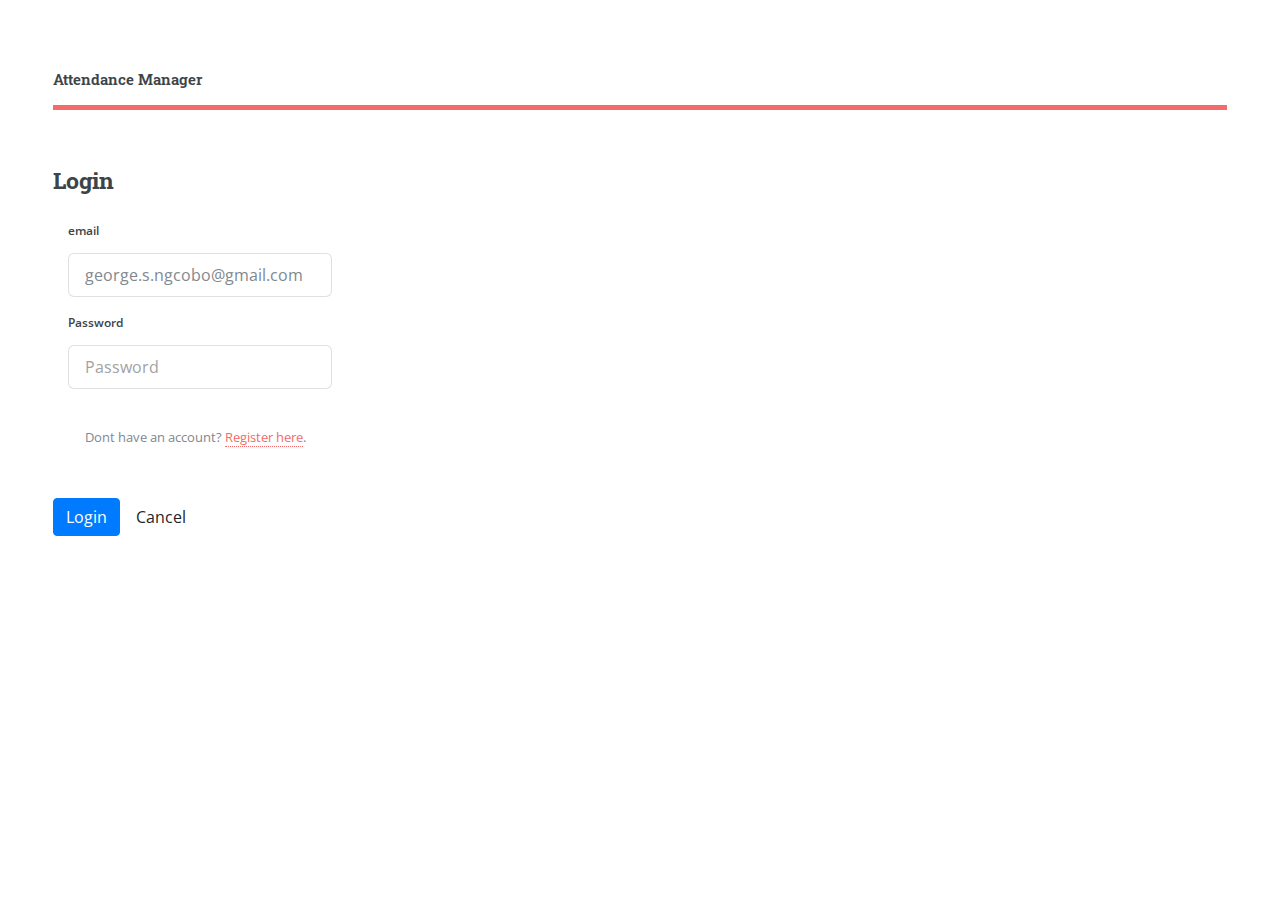
==== Client/AttendanceManger/index.html @ 6c7c9c34 "added client" ====
<html>
<head>
    <title>Attendance main page</title>
    <meta charset="utf-8" />
    <meta name="viewport" content="width=device-width, initial-scale=1, user-scalable=no" />
    <script src="assets/js/jquery.min.js"></script>
    <link rel="stylesheet" href="https://stackpath.bootstrapcdn.com/bootstrap/4.3.1/css/bootstrap.min.css" integrity="sha384-ggOyR0iXCbMQv3Xipma34MD+dH/1fQ784/j6cY/iJTQUOhcWr7x9JvoRxT2MZw1T" crossorigin="anonymous">
    <script src="https://stackpath.bootstrapcdn.com/bootstrap/4.3.1/js/bootstrap.min.js" integrity="sha384-JjSmVgyd0p3pXB1rRibZUAYoIIy6OrQ6VrjIEaFf/nJGzIxFDsf4x0xIM+B07jRM" crossorigin="anonymous"></script>
    <link rel="stylesheet" href="assets/css/main.css" />
    <script src="assets/js/skel.min.js"></script>
    <script src="assets/js/util.js"></script>
    <script src="assets/js/main.js"></script>
    <script src="assets/jquery-ui-1.12.1.custom/jquery-ui.js"></script>
    <link rel="stylesheet" type="text/css" href="assets/DataTables/datatables.min.css" />
    <script type="text/javascript" src="assets/DataTables/datatables.min.js"></script>
    <script src="js/security_common.js"></script>
    <script src="js/sb-admin-2.js"></script>
    <script src="js/menu/endpoints.js"></script>
    <script src="js/menu/menu.js"></script>
    <script src="js/index/init.js"></script>

     <script >
      function CloseTrip(){
      
        var r = confirm("Are You Sure You wish to End this Trip ? ");
            if (r == true) {

            } else {
                return false;
            }
      
      }
     </script>
   
   
    <!-- Loader CSS -->
    <style>
        .loader {
            position: fixed;
            left: 0px;
            top: 0px;
            width: 100%;
            height: 100%;
            z-index: 9999;
            background: url('images/loadingoriginal.gif') 50% 50% no-repeat rgb(249, 249, 249);
            opacity: .8;
        }
    </style>

</head>

<body>
    <div class="loader"></div>
    <!-- Wrapper -->
    <div id="wrapper">

        <!-- Main -->
        <div id="main">
            <div class="inner">
                <!-- Header -->
                <header id="header">
                    <a href="index.html" class="logo"><strong>Attendance Management Application</strong></a>
                    <ul class="icons">
                      
                    </ul>
                </header>
                <!-- Banner -->
                <section id="banner">
                    <div class="content">
                        <header>
                        </header>
                         <div class="table-responsive-sm">
                            <table id="RegisteredClasses" class="table table-striped">
                                <thead>
                                    <tr>
                                        <th scope="col">Class Name</th>
                                        <th scope="col">Grade</th>
                                        <th scope="col">Mark Register</th>
                                    </tr>
                                    </thead>
                                    <tbody>
                                </tbody>
                            </table>
                        </div>
                    </div>
                </section>
            </div>
        </div>
        <!-- Sidebar -->
        <div id="sidebar">
            <div class="inner">
                <!-- Search -->
                <section id="search" class="alt">
                    <form method="post" action="#">
                        <input type="text" name="query" id="query" placeholder="Search" />
                    </form>
                </section>
                <!-- Menu -->
                <nav id="menu">

                </nav>
                <!-- Footer -->
                <footer id="footer">
                    <p class="copyright">&copy;</p>
                </footer>
            </div>
        </div>
    </div>

      <div class="modal fade" role="dialog" id="AttendanceModal" style="display: none;">
        <div class="modal-dialog modal-lg" style="overflow-y: scroll; max-height:95%;  margin-top: 50px; margin-bottom:10px;">
            <div class="modal-content">
                <div class="modal-header">
                    <button type="button" class="btn btn-danger" data-dismiss="modal" aria-hidden="true">&times;</button>
                    <h3 >Mark Register</h3>
                </div>
                <div class="modal-body">
                    <form id="MarkRegistrationFrom" class="form-horizontal" enctype="multipart/form-data" name="MarkRegistrationFrom">
                        <div class="table-responsive-sm">
                            <table id="MarkRegisterFrom" class="table table-striped">
                                <thead>
                                    <tr>
                                        <th scope="col">Class Name</th>
                                        <th scope="col">Grade</th>
                                        <th scope="col">Student</th>
                                        <th scope="col">Id Number</th>
                                        <th scope="col">Teacher</th>
                                        <th scope="col">Attendance</th>
                                    </tr>
                                    </thead>
                                    <tbody>
                                </tbody>
                            </table>
                        </div>
                       <div class="modal-footer">
                    <button type="submit" id="UpdateProduct" class="btn btn-success">Save Register</button>
                    <button type="button"  id="cancel"  class="btn btn-info" data-dismiss="modal">Cancel</button>
                </div>
                </form>
                </div>
                
            </div>
        </div>
    </div>

</body>

</html>
<script src="js/index/deleteproduct.js"></script>
<script src="js/index/editproduct.js"></script>
<script src="js/index/markregister.js"></script>
---- Client/AttendanceManger/assets/css/main.css ----
@import url(font-awesome.min.css);
@import url("https://fonts.googleapis.com/css?family=Open+Sans:400,600,400italic,600italic|Roboto+Slab:400,700");

/*
	Editorial by HTML5 UP
	html5up.net | @ajlkn
	Free for personal and commercial use under the CCA 3.0 license (html5up.net/license)
*/

/* Reset */

	html, body, div, span, applet, object, iframe, h1, h2, h3, h4, h5, h6, p, blockquote, pre, a, abbr, acronym, address, big, cite, code, del, dfn, em, img, ins, kbd, q, s, samp, small, strike, strong, sub, sup, tt, var, b, u, i, center, dl, dt, dd, ol, ul, li, fieldset, form, label, legend, table, caption, tbody, tfoot, thead, tr, th, td, article, aside, canvas, details, embed, figure, figcaption, footer, header, hgroup, menu, nav, output, ruby, section, summary, time, mark, audio, video {
		margin: 0;
		padding: 0;
		border: 0;
		font-size: 100%;
		font: inherit;
		vertical-align: baseline;
	}

	article, aside, details, figcaption, figure, footer, header, hgroup, menu, nav, section {
		display: block;
	}

	body {
		line-height: 1;
	}

	ol, ul {
		list-style: none;
	}

	blockquote, q {
		quotes: none;
	}

	blockquote:before, blockquote:after, q:before, q:after {
		content: '';
		content: none;
	}

	table {
		border-collapse: collapse;
		border-spacing: 0;
	}

	body {
		-webkit-text-size-adjust: none;
	}

/* Box Model */

	*, *:before, *:after {
		-moz-box-sizing: border-box;
		-webkit-box-sizing: border-box;
		box-sizing: border-box;
	}

/* Grid */

	.row {
		border-bottom: solid 1px transparent;
		-moz-box-sizing: border-box;
		-webkit-box-sizing: border-box;
		box-sizing: border-box;
	}

	.row > * {
		float: left;
		-moz-box-sizing: border-box;
		-webkit-box-sizing: border-box;
		box-sizing: border-box;
	}

	.row:after, .row:before {
		content: '';
		display: block;
		clear: both;
		height: 0;
	}

	.row.uniform > * > :first-child {
		margin-top: 0;
	}

	.row.uniform > * > :last-child {
		margin-bottom: 0;
	}

	.row.\30 \25 > * {
		padding: 0 0 0 0em;
	}

	.row.\30 \25 {
		margin: 0 0 -1px 0em;
	}

	.row.uniform.\30 \25 > * {
		padding: 0em 0 0 0em;
	}

	.row.uniform.\30 \25 {
		margin: 0em 0 -1px 0em;
	}

	.row > * {
		padding: 0 0 0 1.5em;
	}

	.row {
		margin: 0 0 -1px -1.5em;
	}

	.row.uniform > * {
		padding: 1.5em 0 0 1.5em;
	}

	.row.uniform {
		margin: -1.5em 0 -1px -1.5em;
	}

	.row.\32 00\25 > * {
		padding: 0 0 0 3em;
	}

	.row.\32 00\25 {
		margin: 0 0 -1px -3em;
	}

	.row.uniform.\32 00\25 > * {
		padding: 3em 0 0 3em;
	}

	.row.uniform.\32 00\25 {
		margin: -3em 0 -1px -3em;
	}

	.row.\31 50\25 > * {
		padding: 0 0 0 2.25em;
	}

	.row.\31 50\25 {
		margin: 0 0 -1px -2.25em;
	}

	.row.uniform.\31 50\25 > * {
		padding: 2.25em 0 0 2.25em;
	}

	.row.uniform.\31 50\25 {
		margin: -2.25em 0 -1px -2.25em;
	}

	.row.\35 0\25 > * {
		padding: 0 0 0 0.75em;
	}

	.row.\35 0\25 {
		margin: 0 0 -1px -0.75em;
	}

	.row.uniform.\35 0\25 > * {
		padding: 0.75em 0 0 0.75em;
	}

	.row.uniform.\35 0\25 {
		margin: -0.75em 0 -1px -0.75em;
	}

	.row.\32 5\25 > * {
		padding: 0 0 0 0.375em;
	}

	.row.\32 5\25 {
		margin: 0 0 -1px -0.375em;
	}

	.row.uniform.\32 5\25 > * {
		padding: 0.375em 0 0 0.375em;
	}

	.row.uniform.\32 5\25 {
		margin: -0.375em 0 -1px -0.375em;
	}

	.\31 2u, .\31 2u\24 {
		width: 100%;
		clear: none;
		margin-left: 0;
	}

	.\31 1u, .\31 1u\24 {
		width: 91.6666666667%;
		clear: none;
		margin-left: 0;
	}

	.\31 0u, .\31 0u\24 {
		width: 83.3333333333%;
		clear: none;
		margin-left: 0;
	}

	.\39 u, .\39 u\24 {
		width: 75%;
		clear: none;
		margin-left: 0;
	}

	.\38 u, .\38 u\24 {
		width: 66.6666666667%;
		clear: none;
		margin-left: 0;
	}

	.\37 u, .\37 u\24 {
		width: 58.3333333333%;
		clear: none;
		margin-left: 0;
	}

	.\36 u, .\36 u\24 {
		width: 50%;
		clear: none;
		margin-left: 0;
	}

	.\35 u, .\35 u\24 {
		width: 41.6666666667%;
		clear: none;
		margin-left: 0;
	}

	.\34 u, .\34 u\24 {
		width: 33.3333333333%;
		clear: none;
		margin-left: 0;
	}

	.\33 u, .\33 u\24 {
		width: 25%;
		clear: none;
		margin-left: 0;
	}

	.\32 u, .\32 u\24 {
		width: 16.6666666667%;
		clear: none;
		margin-left: 0;
	}

	.\31 u, .\31 u\24 {
		width: 8.3333333333%;
		clear: none;
		margin-left: 0;
	}

	.\31 2u\24 + *,
	.\31 1u\24 + *,
	.\31 0u\24 + *,
	.\39 u\24 + *,
	.\38 u\24 + *,
	.\37 u\24 + *,
	.\36 u\24 + *,
	.\35 u\24 + *,
	.\34 u\24 + *,
	.\33 u\24 + *,
	.\32 u\24 + *,
	.\31 u\24 + * {
		clear: left;
	}

	.\-11u {
		margin-left: 91.66667%;
	}

	.\-10u {
		margin-left: 83.33333%;
	}

	.\-9u {
		margin-left: 75%;
	}

	.\-8u {
		margin-left: 66.66667%;
	}

	.\-7u {
		margin-left: 58.33333%;
	}

	.\-6u {
		margin-left: 50%;
	}

	.\-5u {
		margin-left: 41.66667%;
	}

	.\-4u {
		margin-left: 33.33333%;
	}

	.\-3u {
		margin-left: 25%;
	}

	.\-2u {
		margin-left: 16.66667%;
	}

	.\-1u {
		margin-left: 8.33333%;
	}

	@media screen and (max-width: 1680px) {

		.row > * {
			padding: 0 0 0 1.5em;
		}

		.row {
			margin: 0 0 -1px -1.5em;
		}

		.row.uniform > * {
			padding: 1.5em 0 0 1.5em;
		}

		.row.uniform {
			margin: -1.5em 0 -1px -1.5em;
		}

		.row.\32 00\25 > * {
			padding: 0 0 0 3em;
		}

		.row.\32 00\25 {
			margin: 0 0 -1px -3em;
		}

		.row.uniform.\32 00\25 > * {
			padding: 3em 0 0 3em;
		}

		.row.uniform.\32 00\25 {
			margin: -3em 0 -1px -3em;
		}

		.row.\31 50\25 > * {
			padding: 0 0 0 2.25em;
		}

		.row.\31 50\25 {
			margin: 0 0 -1px -2.25em;
		}

		.row.uniform.\31 50\25 > * {
			padding: 2.25em 0 0 2.25em;
		}

		.row.uniform.\31 50\25 {
			margin: -2.25em 0 -1px -2.25em;
		}

		.row.\35 0\25 > * {
			padding: 0 0 0 0.75em;
		}

		.row.\35 0\25 {
			margin: 0 0 -1px -0.75em;
		}

		.row.uniform.\35 0\25 > * {
			padding: 0.75em 0 0 0.75em;
		}

		.row.uniform.\35 0\25 {
			margin: -0.75em 0 -1px -0.75em;
		}

		.row.\32 5\25 > * {
			padding: 0 0 0 0.375em;
		}

		.row.\32 5\25 {
			margin: 0 0 -1px -0.375em;
		}

		.row.uniform.\32 5\25 > * {
			padding: 0.375em 0 0 0.375em;
		}

		.row.uniform.\32 5\25 {
			margin: -0.375em 0 -1px -0.375em;
		}

		.\31 2u\28xlarge\29, .\31 2u\24\28xlarge\29 {
			width: 100%;
			clear: none;
			margin-left: 0;
		}

		.\31 1u\28xlarge\29, .\31 1u\24\28xlarge\29 {
			width: 91.6666666667%;
			clear: none;
			margin-left: 0;
		}

		.\31 0u\28xlarge\29, .\31 0u\24\28xlarge\29 {
			width: 83.3333333333%;
			clear: none;
			margin-left: 0;
		}

		.\39 u\28xlarge\29, .\39 u\24\28xlarge\29 {
			width: 75%;
			clear: none;
			margin-left: 0;
		}

		.\38 u\28xlarge\29, .\38 u\24\28xlarge\29 {
			width: 66.6666666667%;
			clear: none;
			margin-left: 0;
		}

		.\37 u\28xlarge\29, .\37 u\24\28xlarge\29 {
			width: 58.3333333333%;
			clear: none;
			margin-left: 0;
		}

		.\36 u\28xlarge\29, .\36 u\24\28xlarge\29 {
			width: 50%;
			clear: none;
			margin-left: 0;
		}

		.\35 u\28xlarge\29, .\35 u\24\28xlarge\29 {
			width: 41.6666666667%;
			clear: none;
			margin-left: 0;
		}

		.\34 u\28xlarge\29, .\34 u\24\28xlarge\29 {
			width: 33.3333333333%;
			clear: none;
			margin-left: 0;
		}

		.\33 u\28xlarge\29, .\33 u\24\28xlarge\29 {
			width: 25%;
			clear: none;
			margin-left: 0;
		}

		.\32 u\28xlarge\29, .\32 u\24\28xlarge\29 {
			width: 16.6666666667%;
			clear: none;
			margin-left: 0;
		}

		.\31 u\28xlarge\29, .\31 u\24\28xlarge\29 {
			width: 8.3333333333%;
			clear: none;
			margin-left: 0;
		}

		.\31 2u\24\28xlarge\29 + *,
		.\31 1u\24\28xlarge\29 + *,
		.\31 0u\24\28xlarge\29 + *,
		.\39 u\24\28xlarge\29 + *,
		.\38 u\24\28xlarge\29 + *,
		.\37 u\24\28xlarge\29 + *,
		.\36 u\24\28xlarge\29 + *,
		.\35 u\24\28xlarge\29 + *,
		.\34 u\24\28xlarge\29 + *,
		.\33 u\24\28xlarge\29 + *,
		.\32 u\24\28xlarge\29 + *,
		.\31 u\24\28xlarge\29 + * {
			clear: left;
		}

		.\-11u\28xlarge\29 {
			margin-left: 91.66667%;
		}

		.\-10u\28xlarge\29 {
			margin-left: 83.33333%;
		}

		.\-9u\28xlarge\29 {
			margin-left: 75%;
		}

		.\-8u\28xlarge\29 {
			margin-left: 66.66667%;
		}

		.\-7u\28xlarge\29 {
			margin-left: 58.33333%;
		}

		.\-6u\28xlarge\29 {
			margin-left: 50%;
		}

		.\-5u\28xlarge\29 {
			margin-left: 41.66667%;
		}

		.\-4u\28xlarge\29 {
			margin-left: 33.33333%;
		}

		.\-3u\28xlarge\29 {
			margin-left: 25%;
		}

		.\-2u\28xlarge\29 {
			margin-left: 16.66667%;
		}

		.\-1u\28xlarge\29 {
			margin-left: 8.33333%;
		}

	}

	@media screen and (max-width: 1280px) {

		.row > * {
			padding: 0 0 0 1.5em;
		}

		.row {
			margin: 0 0 -1px -1.5em;
		}

		.row.uniform > * {
			padding: 1.5em 0 0 1.5em;
		}

		.row.uniform {
			margin: -1.5em 0 -1px -1.5em;
		}

		.row.\32 00\25 > * {
			padding: 0 0 0 3em;
		}

		.row.\32 00\25 {
			margin: 0 0 -1px -3em;
		}

		.row.uniform.\32 00\25 > * {
			padding: 3em 0 0 3em;
		}

		.row.uniform.\32 00\25 {
			margin: -3em 0 -1px -3em;
		}

		.row.\31 50\25 > * {
			padding: 0 0 0 2.25em;
		}

		.row.\31 50\25 {
			margin: 0 0 -1px -2.25em;
		}

		.row.uniform.\31 50\25 > * {
			padding: 2.25em 0 0 2.25em;
		}

		.row.uniform.\31 50\25 {
			margin: -2.25em 0 -1px -2.25em;
		}

		.row.\35 0\25 > * {
			padding: 0 0 0 0.75em;
		}

		.row.\35 0\25 {
			margin: 0 0 -1px -0.75em;
		}

		.row.uniform.\35 0\25 > * {
			padding: 0.75em 0 0 0.75em;
		}

		.row.uniform.\35 0\25 {
			margin: -0.75em 0 -1px -0.75em;
		}

		.row.\32 5\25 > * {
			padding: 0 0 0 0.375em;
		}

		.row.\32 5\25 {
			margin: 0 0 -1px -0.375em;
		}

		.row.uniform.\32 5\25 > * {
			padding: 0.375em 0 0 0.375em;
		}

		.row.uniform.\32 5\25 {
			margin: -0.375em 0 -1px -0.375em;
		}

		.\31 2u\28large\29, .\31 2u\24\28large\29 {
			width: 100%;
			clear: none;
			margin-left: 0;
		}

		.\31 1u\28large\29, .\31 1u\24\28large\29 {
			width: 91.6666666667%;
			clear: none;
			margin-left: 0;
		}

		.\31 0u\28large\29, .\31 0u\24\28large\29 {
			width: 83.3333333333%;
			clear: none;
			margin-left: 0;
		}

		.\39 u\28large\29, .\39 u\24\28large\29 {
			width: 75%;
			clear: none;
			margin-left: 0;
		}

		.\38 u\28large\29, .\38 u\24\28large\29 {
			width: 66.6666666667%;
			clear: none;
			margin-left: 0;
		}

		.\37 u\28large\29, .\37 u\24\28large\29 {
			width: 58.3333333333%;
			clear: none;
			margin-left: 0;
		}

		.\36 u\28large\29, .\36 u\24\28large\29 {
			width: 50%;
			clear: none;
			margin-left: 0;
		}

		.\35 u\28large\29, .\35 u\24\28large\29 {
			width: 41.6666666667%;
			clear: none;
			margin-left: 0;
		}

		.\34 u\28large\29, .\34 u\24\28large\29 {
			width: 33.3333333333%;
			clear: none;
			margin-left: 0;
		}

		.\33 u\28large\29, .\33 u\24\28large\29 {
			width: 25%;
			clear: none;
			margin-left: 0;
		}

		.\32 u\28large\29, .\32 u\24\28large\29 {
			width: 16.6666666667%;
			clear: none;
			margin-left: 0;
		}

		.\31 u\28large\29, .\31 u\24\28large\29 {
			width: 8.3333333333%;
			clear: none;
			margin-left: 0;
		}

		.\31 2u\24\28large\29 + *,
		.\31 1u\24\28large\29 + *,
		.\31 0u\24\28large\29 + *,
		.\39 u\24\28large\29 + *,
		.\38 u\24\28large\29 + *,
		.\37 u\24\28large\29 + *,
		.\36 u\24\28large\29 + *,
		.\35 u\24\28large\29 + *,
		.\34 u\24\28large\29 + *,
		.\33 u\24\28large\29 + *,
		.\32 u\24\28large\29 + *,
		.\31 u\24\28large\29 + * {
			clear: left;
		}

		.\-11u\28large\29 {
			margin-left: 91.66667%;
		}

		.\-10u\28large\29 {
			margin-left: 83.33333%;
		}

		.\-9u\28large\29 {
			margin-left: 75%;
		}

		.\-8u\28large\29 {
			margin-left: 66.66667%;
		}

		.\-7u\28large\29 {
			margin-left: 58.33333%;
		}

		.\-6u\28large\29 {
			margin-left: 50%;
		}

		.\-5u\28large\29 {
			margin-left: 41.66667%;
		}

		.\-4u\28large\29 {
			margin-left: 33.33333%;
		}

		.\-3u\28large\29 {
			margin-left: 25%;
		}

		.\-2u\28large\29 {
			margin-left: 16.66667%;
		}

		.\-1u\28large\29 {
			margin-left: 8.33333%;
		}

	}

	@media screen and (max-width: 980px) {

		.row > * {
			padding: 0 0 0 1.5em;
		}

		.row {
			margin: 0 0 -1px -1.5em;
		}

		.row.uniform > * {
			padding: 1.5em 0 0 1.5em;
		}

		.row.uniform {
			margin: -1.5em 0 -1px -1.5em;
		}

		.row.\32 00\25 > * {
			padding: 0 0 0 3em;
		}

		.row.\32 00\25 {
			margin: 0 0 -1px -3em;
		}

		.row.uniform.\32 00\25 > * {
			padding: 3em 0 0 3em;
		}

		.row.uniform.\32 00\25 {
			margin: -3em 0 -1px -3em;
		}

		.row.\31 50\25 > * {
			padding: 0 0 0 2.25em;
		}

		.row.\31 50\25 {
			margin: 0 0 -1px -2.25em;
		}

		.row.uniform.\31 50\25 > * {
			padding: 2.25em 0 0 2.25em;
		}

		.row.uniform.\31 50\25 {
			margin: -2.25em 0 -1px -2.25em;
		}

		.row.\35 0\25 > * {
			padding: 0 0 0 0.75em;
		}

		.row.\35 0\25 {
			margin: 0 0 -1px -0.75em;
		}

		.row.uniform.\35 0\25 > * {
			padding: 0.75em 0 0 0.75em;
		}

		.row.uniform.\35 0\25 {
			margin: -0.75em 0 -1px -0.75em;
		}

		.row.\32 5\25 > * {
			padding: 0 0 0 0.375em;
		}

		.row.\32 5\25 {
			margin: 0 0 -1px -0.375em;
		}

		.row.uniform.\32 5\25 > * {
			padding: 0.375em 0 0 0.375em;
		}

		.row.uniform.\32 5\25 {
			margin: -0.375em 0 -1px -0.375em;
		}

		.\31 2u\28medium\29, .\31 2u\24\28medium\29 {
			width: 100%;
			clear: none;
			margin-left: 0;
		}

		.\31 1u\28medium\29, .\31 1u\24\28medium\29 {
			width: 91.6666666667%;
			clear: none;
			margin-left: 0;
		}

		.\31 0u\28medium\29, .\31 0u\24\28medium\29 {
			width: 83.3333333333%;
			clear: none;
			margin-left: 0;
		}

		.\39 u\28medium\29, .\39 u\24\28medium\29 {
			width: 75%;
			clear: none;
			margin-left: 0;
		}

		.\38 u\28medium\29, .\38 u\24\28medium\29 {
			width: 66.6666666667%;
			clear: none;
			margin-left: 0;
		}

		.\37 u\28medium\29, .\37 u\24\28medium\29 {
			width: 58.3333333333%;
			clear: none;
			margin-left: 0;
		}

		.\36 u\28medium\29, .\36 u\24\28medium\29 {
			width: 50%;
			clear: none;
			margin-left: 0;
		}

		.\35 u\28medium\29, .\35 u\24\28medium\29 {
			width: 41.6666666667%;
			clear: none;
			margin-left: 0;
		}

		.\34 u\28medium\29, .\34 u\24\28medium\29 {
			width: 33.3333333333%;
			clear: none;
			margin-left: 0;
		}

		.\33 u\28medium\29, .\33 u\24\28medium\29 {
			width: 25%;
			clear: none;
			margin-left: 0;
		}

		.\32 u\28medium\29, .\32 u\24\28medium\29 {
			width: 16.6666666667%;
			clear: none;
			margin-left: 0;
		}

		.\31 u\28medium\29, .\31 u\24\28medium\29 {
			width: 8.3333333333%;
			clear: none;
			margin-left: 0;
		}

		.\31 2u\24\28medium\29 + *,
		.\31 1u\24\28medium\29 + *,
		.\31 0u\24\28medium\29 + *,
		.\39 u\24\28medium\29 + *,
		.\38 u\24\28medium\29 + *,
		.\37 u\24\28medium\29 + *,
		.\36 u\24\28medium\29 + *,
		.\35 u\24\28medium\29 + *,
		.\34 u\24\28medium\29 + *,
		.\33 u\24\28medium\29 + *,
		.\32 u\24\28medium\29 + *,
		.\31 u\24\28medium\29 + * {
			clear: left;
		}

		.\-11u\28medium\29 {
			margin-left: 91.66667%;
		}

		.\-10u\28medium\29 {
			margin-left: 83.33333%;
		}

		.\-9u\28medium\29 {
			margin-left: 75%;
		}

		.\-8u\28medium\29 {
			margin-left: 66.66667%;
		}

		.\-7u\28medium\29 {
			margin-left: 58.33333%;
		}

		.\-6u\28medium\29 {
			margin-left: 50%;
		}

		.\-5u\28medium\29 {
			margin-left: 41.66667%;
		}

		.\-4u\28medium\29 {
			margin-left: 33.33333%;
		}

		.\-3u\28medium\29 {
			margin-left: 25%;
		}

		.\-2u\28medium\29 {
			margin-left: 16.66667%;
		}

		.\-1u\28medium\29 {
			margin-left: 8.33333%;
		}

	}

	@media screen and (max-width: 736px) {

		.row > * {
			padding: 0 0 0 1.5em;
		}

		.row {
			margin: 0 0 -1px -1.5em;
		}

		.row.uniform > * {
			padding: 1.5em 0 0 1.5em;
		}

		.row.uniform {
			margin: -1.5em 0 -1px -1.5em;
		}

		.row.\32 00\25 > * {
			padding: 0 0 0 3em;
		}

		.row.\32 00\25 {
			margin: 0 0 -1px -3em;
		}

		.row.uniform.\32 00\25 > * {
			padding: 3em 0 0 3em;
		}

		.row.uniform.\32 00\25 {
			margin: -3em 0 -1px -3em;
		}

		.row.\31 50\25 > * {
			padding: 0 0 0 2.25em;
		}

		.row.\31 50\25 {
			margin: 0 0 -1px -2.25em;
		}

		.row.uniform.\31 50\25 > * {
			padding: 2.25em 0 0 2.25em;
		}

		.row.uniform.\31 50\25 {
			margin: -2.25em 0 -1px -2.25em;
		}

		.row.\35 0\25 > * {
			padding: 0 0 0 0.75em;
		}

		.row.\35 0\25 {
			margin: 0 0 -1px -0.75em;
		}

		.row.uniform.\35 0\25 > * {
			padding: 0.75em 0 0 0.75em;
		}

		.row.uniform.\35 0\25 {
			margin: -0.75em 0 -1px -0.75em;
		}

		.row.\32 5\25 > * {
			padding: 0 0 0 0.375em;
		}

		.row.\32 5\25 {
			margin: 0 0 -1px -0.375em;
		}

		.row.uniform.\32 5\25 > * {
			padding: 0.375em 0 0 0.375em;
		}

		.row.uniform.\32 5\25 {
			margin: -0.375em 0 -1px -0.375em;
		}

		.\31 2u\28small\29, .\31 2u\24\28small\29 {
			width: 100%;
			clear: none;
			margin-left: 0;
		}

		.\31 1u\28small\29, .\31 1u\24\28small\29 {
			width: 91.6666666667%;
			clear: none;
			margin-left: 0;
		}

		.\31 0u\28small\29, .\31 0u\24\28small\29 {
			width: 83.3333333333%;
			clear: none;
			margin-left: 0;
		}

		.\39 u\28small\29, .\39 u\24\28small\29 {
			width: 75%;
			clear: none;
			margin-left: 0;
		}

		.\38 u\28small\29, .\38 u\24\28small\29 {
			width: 66.6666666667%;
			clear: none;
			margin-left: 0;
		}

		.\37 u\28small\29, .\37 u\24\28small\29 {
			width: 58.3333333333%;
			clear: none;
			margin-left: 0;
		}

		.\36 u\28small\29, .\36 u\24\28small\29 {
			width: 50%;
			clear: none;
			margin-left: 0;
		}

		.\35 u\28small\29, .\35 u\24\28small\29 {
			width: 41.6666666667%;
			clear: none;
			margin-left: 0;
		}

		.\34 u\28small\29, .\34 u\24\28small\29 {
			width: 33.3333333333%;
			clear: none;
			margin-left: 0;
		}

		.\33 u\28small\29, .\33 u\24\28small\29 {
			width: 25%;
			clear: none;
			margin-left: 0;
		}

		.\32 u\28small\29, .\32 u\24\28small\29 {
			width: 16.6666666667%;
			clear: none;
			margin-left: 0;
		}

		.\31 u\28small\29, .\31 u\24\28small\29 {
			width: 8.3333333333%;
			clear: none;
			margin-left: 0;
		}

		.\31 2u\24\28small\29 + *,
		.\31 1u\24\28small\29 + *,
		.\31 0u\24\28small\29 + *,
		.\39 u\24\28small\29 + *,
		.\38 u\24\28small\29 + *,
		.\37 u\24\28small\29 + *,
		.\36 u\24\28small\29 + *,
		.\35 u\24\28small\29 + *,
		.\34 u\24\28small\29 + *,
		.\33 u\24\28small\29 + *,
		.\32 u\24\28small\29 + *,
		.\31 u\24\28small\29 + * {
			clear: left;
		}

		.\-11u\28small\29 {
			margin-left: 91.66667%;
		}

		.\-10u\28small\29 {
			margin-left: 83.33333%;
		}

		.\-9u\28small\29 {
			margin-left: 75%;
		}

		.\-8u\28small\29 {
			margin-left: 66.66667%;
		}

		.\-7u\28small\29 {
			margin-left: 58.33333%;
		}

		.\-6u\28small\29 {
			margin-left: 50%;
		}

		.\-5u\28small\29 {
			margin-left: 41.66667%;
		}

		.\-4u\28small\29 {
			margin-left: 33.33333%;
		}

		.\-3u\28small\29 {
			margin-left: 25%;
		}

		.\-2u\28small\29 {
			margin-left: 16.66667%;
		}

		.\-1u\28small\29 {
			margin-left: 8.33333%;
		}

	}

	@media screen and (max-width: 480px) {

		.row > * {
			padding: 0 0 0 1.5em;
		}

		.row {
			margin: 0 0 -1px -1.5em;
		}

		.row.uniform > * {
			padding: 1.5em 0 0 1.5em;
		}

		.row.uniform {
			margin: -1.5em 0 -1px -1.5em;
		}

		.row.\32 00\25 > * {
			padding: 0 0 0 3em;
		}

		.row.\32 00\25 {
			margin: 0 0 -1px -3em;
		}

		.row.uniform.\32 00\25 > * {
			padding: 3em 0 0 3em;
		}

		.row.uniform.\32 00\25 {
			margin: -3em 0 -1px -3em;
		}

		.row.\31 50\25 > * {
			padding: 0 0 0 2.25em;
		}

		.row.\31 50\25 {
			margin: 0 0 -1px -2.25em;
		}

		.row.uniform.\31 50\25 > * {
			padding: 2.25em 0 0 2.25em;
		}

		.row.uniform.\31 50\25 {
			margin: -2.25em 0 -1px -2.25em;
		}

		.row.\35 0\25 > * {
			padding: 0 0 0 0.75em;
		}

		.row.\35 0\25 {
			margin: 0 0 -1px -0.75em;
		}

		.row.uniform.\35 0\25 > * {
			padding: 0.75em 0 0 0.75em;
		}

		.row.uniform.\35 0\25 {
			margin: -0.75em 0 -1px -0.75em;
		}

		.row.\32 5\25 > * {
			padding: 0 0 0 0.375em;
		}

		.row.\32 5\25 {
			margin: 0 0 -1px -0.375em;
		}

		.row.uniform.\32 5\25 > * {
			padding: 0.375em 0 0 0.375em;
		}

		.row.uniform.\32 5\25 {
			margin: -0.375em 0 -1px -0.375em;
		}

		.\31 2u\28xsmall\29, .\31 2u\24\28xsmall\29 {
			width: 100%;
			clear: none;
			margin-left: 0;
		}

		.\31 1u\28xsmall\29, .\31 1u\24\28xsmall\29 {
			width: 91.6666666667%;
			clear: none;
			margin-left: 0;
		}

		.\31 0u\28xsmall\29, .\31 0u\24\28xsmall\29 {
			width: 83.3333333333%;
			clear: none;
			margin-left: 0;
		}

		.\39 u\28xsmall\29, .\39 u\24\28xsmall\29 {
			width: 75%;
			clear: none;
			margin-left: 0;
		}

		.\38 u\28xsmall\29, .\38 u\24\28xsmall\29 {
			width: 66.6666666667%;
			clear: none;
			margin-left: 0;
		}

		.\37 u\28xsmall\29, .\37 u\24\28xsmall\29 {
			width: 58.3333333333%;
			clear: none;
			margin-left: 0;
		}

		.\36 u\28xsmall\29, .\36 u\24\28xsmall\29 {
			width: 50%;
			clear: none;
			margin-left: 0;
		}

		.\35 u\28xsmall\29, .\35 u\24\28xsmall\29 {
			width: 41.6666666667%;
			clear: none;
			margin-left: 0;
		}

		.\34 u\28xsmall\29, .\34 u\24\28xsmall\29 {
			width: 33.3333333333%;
			clear: none;
			margin-left: 0;
		}

		.\33 u\28xsmall\29, .\33 u\24\28xsmall\29 {
			width: 25%;
			clear: none;
			margin-left: 0;
		}

		.\32 u\28xsmall\29, .\32 u\24\28xsmall\29 {
			width: 16.6666666667%;
			clear: none;
			margin-left: 0;
		}

		.\31 u\28xsmall\29, .\31 u\24\28xsmall\29 {
			width: 8.3333333333%;
			clear: none;
			margin-left: 0;
		}

		.\31 2u\24\28xsmall\29 + *,
		.\31 1u\24\28xsmall\29 + *,
		.\31 0u\24\28xsmall\29 + *,
		.\39 u\24\28xsmall\29 + *,
		.\38 u\24\28xsmall\29 + *,
		.\37 u\24\28xsmall\29 + *,
		.\36 u\24\28xsmall\29 + *,
		.\35 u\24\28xsmall\29 + *,
		.\34 u\24\28xsmall\29 + *,
		.\33 u\24\28xsmall\29 + *,
		.\32 u\24\28xsmall\29 + *,
		.\31 u\24\28xsmall\29 + * {
			clear: left;
		}

		.\-11u\28xsmall\29 {
			margin-left: 91.66667%;
		}

		.\-10u\28xsmall\29 {
			margin-left: 83.33333%;
		}

		.\-9u\28xsmall\29 {
			margin-left: 75%;
		}

		.\-8u\28xsmall\29 {
			margin-left: 66.66667%;
		}

		.\-7u\28xsmall\29 {
			margin-left: 58.33333%;
		}

		.\-6u\28xsmall\29 {
			margin-left: 50%;
		}

		.\-5u\28xsmall\29 {
			margin-left: 41.66667%;
		}

		.\-4u\28xsmall\29 {
			margin-left: 33.33333%;
		}

		.\-3u\28xsmall\29 {
			margin-left: 25%;
		}

		.\-2u\28xsmall\29 {
			margin-left: 16.66667%;
		}

		.\-1u\28xsmall\29 {
			margin-left: 8.33333%;
		}

	}

	@media screen and (max-width: 360px) {

		.row > * {
			padding: 0 0 0 1.5em;
		}

		.row {
			margin: 0 0 -1px -1.5em;
		}

		.row.uniform > * {
			padding: 1.5em 0 0 1.5em;
		}

		.row.uniform {
			margin: -1.5em 0 -1px -1.5em;
		}

		.row.\32 00\25 > * {
			padding: 0 0 0 3em;
		}

		.row.\32 00\25 {
			margin: 0 0 -1px -3em;
		}

		.row.uniform.\32 00\25 > * {
			padding: 3em 0 0 3em;
		}

		.row.uniform.\32 00\25 {
			margin: -3em 0 -1px -3em;
		}

		.row.\31 50\25 > * {
			padding: 0 0 0 2.25em;
		}

		.row.\31 50\25 {
			margin: 0 0 -1px -2.25em;
		}

		.row.uniform.\31 50\25 > * {
			padding: 2.25em 0 0 2.25em;
		}

		.row.uniform.\31 50\25 {
			margin: -2.25em 0 -1px -2.25em;
		}

		.row.\35 0\25 > * {
			padding: 0 0 0 0.75em;
		}

		.row.\35 0\25 {
			margin: 0 0 -1px -0.75em;
		}

		.row.uniform.\35 0\25 > * {
			padding: 0.75em 0 0 0.75em;
		}

		.row.uniform.\35 0\25 {
			margin: -0.75em 0 -1px -0.75em;
		}

		.row.\32 5\25 > * {
			padding: 0 0 0 0.375em;
		}

		.row.\32 5\25 {
			margin: 0 0 -1px -0.375em;
		}

		.row.uniform.\32 5\25 > * {
			padding: 0.375em 0 0 0.375em;
		}

		.row.uniform.\32 5\25 {
			margin: -0.375em 0 -1px -0.375em;
		}

		.\31 2u\28xxsmall\29, .\31 2u\24\28xxsmall\29 {
			width: 100%;
			clear: none;
			margin-left: 0;
		}

		.\31 1u\28xxsmall\29, .\31 1u\24\28xxsmall\29 {
			width: 91.6666666667%;
			clear: none;
			margin-left: 0;
		}

		.\31 0u\28xxsmall\29, .\31 0u\24\28xxsmall\29 {
			width: 83.3333333333%;
			clear: none;
			margin-left: 0;
		}

		.\39 u\28xxsmall\29, .\39 u\24\28xxsmall\29 {
			width: 75%;
			clear: none;
			margin-left: 0;
		}

		.\38 u\28xxsmall\29, .\38 u\24\28xxsmall\29 {
			width: 66.6666666667%;
			clear: none;
			margin-left: 0;
		}

		.\37 u\28xxsmall\29, .\37 u\24\28xxsmall\29 {
			width: 58.3333333333%;
			clear: none;
			margin-left: 0;
		}

		.\36 u\28xxsmall\29, .\36 u\24\28xxsmall\29 {
			width: 50%;
			clear: none;
			margin-left: 0;
		}

		.\35 u\28xxsmall\29, .\35 u\24\28xxsmall\29 {
			width: 41.6666666667%;
			clear: none;
			margin-left: 0;
		}

		.\34 u\28xxsmall\29, .\34 u\24\28xxsmall\29 {
			width: 33.3333333333%;
			clear: none;
			margin-left: 0;
		}

		.\33 u\28xxsmall\29, .\33 u\24\28xxsmall\29 {
			width: 25%;
			clear: none;
			margin-left: 0;
		}

		.\32 u\28xxsmall\29, .\32 u\24\28xxsmall\29 {
			width: 16.6666666667%;
			clear: none;
			margin-left: 0;
		}

		.\31 u\28xxsmall\29, .\31 u\24\28xxsmall\29 {
			width: 8.3333333333%;
			clear: none;
			margin-left: 0;
		}

		.\31 2u\24\28xxsmall\29 + *,
		.\31 1u\24\28xxsmall\29 + *,
		.\31 0u\24\28xxsmall\29 + *,
		.\39 u\24\28xxsmall\29 + *,
		.\38 u\24\28xxsmall\29 + *,
		.\37 u\24\28xxsmall\29 + *,
		.\36 u\24\28xxsmall\29 + *,
		.\35 u\24\28xxsmall\29 + *,
		.\34 u\24\28xxsmall\29 + *,
		.\33 u\24\28xxsmall\29 + *,
		.\32 u\24\28xxsmall\29 + *,
		.\31 u\24\28xxsmall\29 + * {
			clear: left;
		}

		.\-11u\28xxsmall\29 {
			margin-left: 91.66667%;
		}

		.\-10u\28xxsmall\29 {
			margin-left: 83.33333%;
		}

		.\-9u\28xxsmall\29 {
			margin-left: 75%;
		}

		.\-8u\28xxsmall\29 {
			margin-left: 66.66667%;
		}

		.\-7u\28xxsmall\29 {
			margin-left: 58.33333%;
		}

		.\-6u\28xxsmall\29 {
			margin-left: 50%;
		}

		.\-5u\28xxsmall\29 {
			margin-left: 41.66667%;
		}

		.\-4u\28xxsmall\29 {
			margin-left: 33.33333%;
		}

		.\-3u\28xxsmall\29 {
			margin-left: 25%;
		}

		.\-2u\28xxsmall\29 {
			margin-left: 16.66667%;
		}

		.\-1u\28xxsmall\29 {
			margin-left: 8.33333%;
		}

	}

	@media screen and (min-width: 1681px) {

		.row > * {
			padding: 0 0 0 1.5em;
		}

		.row {
			margin: 0 0 -1px -1.5em;
		}

		.row.uniform > * {
			padding: 1.5em 0 0 1.5em;
		}

		.row.uniform {
			margin: -1.5em 0 -1px -1.5em;
		}

		.row.\32 00\25 > * {
			padding: 0 0 0 3em;
		}

		.row.\32 00\25 {
			margin: 0 0 -1px -3em;
		}

		.row.uniform.\32 00\25 > * {
			padding: 3em 0 0 3em;
		}

		.row.uniform.\32 00\25 {
			margin: -3em 0 -1px -3em;
		}

		.row.\31 50\25 > * {
			padding: 0 0 0 2.25em;
		}

		.row.\31 50\25 {
			margin: 0 0 -1px -2.25em;
		}

		.row.uniform.\31 50\25 > * {
			padding: 2.25em 0 0 2.25em;
		}

		.row.uniform.\31 50\25 {
			margin: -2.25em 0 -1px -2.25em;
		}

		.row.\35 0\25 > * {
			padding: 0 0 0 0.75em;
		}

		.row.\35 0\25 {
			margin: 0 0 -1px -0.75em;
		}

		.row.uniform.\35 0\25 > * {
			padding: 0.75em 0 0 0.75em;
		}

		.row.uniform.\35 0\25 {
			margin: -0.75em 0 -1px -0.75em;
		}

		.row.\32 5\25 > * {
			padding: 0 0 0 0.375em;
		}

		.row.\32 5\25 {
			margin: 0 0 -1px -0.375em;
		}

		.row.uniform.\32 5\25 > * {
			padding: 0.375em 0 0 0.375em;
		}

		.row.uniform.\32 5\25 {
			margin: -0.375em 0 -1px -0.375em;
		}

		.\31 2u\28xlarge-to-max\29, .\31 2u\24\28xlarge-to-max\29 {
			width: 100%;
			clear: none;
			margin-left: 0;
		}

		.\31 1u\28xlarge-to-max\29, .\31 1u\24\28xlarge-to-max\29 {
			width: 91.6666666667%;
			clear: none;
			margin-left: 0;
		}

		.\31 0u\28xlarge-to-max\29, .\31 0u\24\28xlarge-to-max\29 {
			width: 83.3333333333%;
			clear: none;
			margin-left: 0;
		}

		.\39 u\28xlarge-to-max\29, .\39 u\24\28xlarge-to-max\29 {
			width: 75%;
			clear: none;
			margin-left: 0;
		}

		.\38 u\28xlarge-to-max\29, .\38 u\24\28xlarge-to-max\29 {
			width: 66.6666666667%;
			clear: none;
			margin-left: 0;
		}

		.\37 u\28xlarge-to-max\29, .\37 u\24\28xlarge-to-max\29 {
			width: 58.3333333333%;
			clear: none;
			margin-left: 0;
		}

		.\36 u\28xlarge-to-max\29, .\36 u\24\28xlarge-to-max\29 {
			width: 50%;
			clear: none;
			margin-left: 0;
		}

		.\35 u\28xlarge-to-max\29, .\35 u\24\28xlarge-to-max\29 {
			width: 41.6666666667%;
			clear: none;
			margin-left: 0;
		}

		.\34 u\28xlarge-to-max\29, .\34 u\24\28xlarge-to-max\29 {
			width: 33.3333333333%;
			clear: none;
			margin-left: 0;
		}

		.\33 u\28xlarge-to-max\29, .\33 u\24\28xlarge-to-max\29 {
			width: 25%;
			clear: none;
			margin-left: 0;
		}

		.\32 u\28xlarge-to-max\29, .\32 u\24\28xlarge-to-max\29 {
			width: 16.6666666667%;
			clear: none;
			margin-left: 0;
		}

		.\31 u\28xlarge-to-max\29, .\31 u\24\28xlarge-to-max\29 {
			width: 8.3333333333%;
			clear: none;
			margin-left: 0;
		}

		.\31 2u\24\28xlarge-to-max\29 + *,
		.\31 1u\24\28xlarge-to-max\29 + *,
		.\31 0u\24\28xlarge-to-max\29 + *,
		.\39 u\24\28xlarge-to-max\29 + *,
		.\38 u\24\28xlarge-to-max\29 + *,
		.\37 u\24\28xlarge-to-max\29 + *,
		.\36 u\24\28xlarge-to-max\29 + *,
		.\35 u\24\28xlarge-to-max\29 + *,
		.\34 u\24\28xlarge-to-max\29 + *,
		.\33 u\24\28xlarge-to-max\29 + *,
		.\32 u\24\28xlarge-to-max\29 + *,
		.\31 u\24\28xlarge-to-max\29 + * {
			clear: left;
		}

		.\-11u\28xlarge-to-max\29 {
			margin-left: 91.66667%;
		}

		.\-10u\28xlarge-to-max\29 {
			margin-left: 83.33333%;
		}

		.\-9u\28xlarge-to-max\29 {
			margin-left: 75%;
		}

		.\-8u\28xlarge-to-max\29 {
			margin-left: 66.66667%;
		}

		.\-7u\28xlarge-to-max\29 {
			margin-left: 58.33333%;
		}

		.\-6u\28xlarge-to-max\29 {
			margin-left: 50%;
		}

		.\-5u\28xlarge-to-max\29 {
			margin-left: 41.66667%;
		}

		.\-4u\28xlarge-to-max\29 {
			margin-left: 33.33333%;
		}

		.\-3u\28xlarge-to-max\29 {
			margin-left: 25%;
		}

		.\-2u\28xlarge-to-max\29 {
			margin-left: 16.66667%;
		}

		.\-1u\28xlarge-to-max\29 {
			margin-left: 8.33333%;
		}

	}

	@media screen and (min-width: 481px) and (max-width: 1680px) {

		.row > * {
			padding: 0 0 0 1.5em;
		}

		.row {
			margin: 0 0 -1px -1.5em;
		}

		.row.uniform > * {
			padding: 1.5em 0 0 1.5em;
		}

		.row.uniform {
			margin: -1.5em 0 -1px -1.5em;
		}

		.row.\32 00\25 > * {
			padding: 0 0 0 3em;
		}

		.row.\32 00\25 {
			margin: 0 0 -1px -3em;
		}

		.row.uniform.\32 00\25 > * {
			padding: 3em 0 0 3em;
		}

		.row.uniform.\32 00\25 {
			margin: -3em 0 -1px -3em;
		}

		.row.\31 50\25 > * {
			padding: 0 0 0 2.25em;
		}

		.row.\31 50\25 {
			margin: 0 0 -1px -2.25em;
		}

		.row.uniform.\31 50\25 > * {
			padding: 2.25em 0 0 2.25em;
		}

		.row.uniform.\31 50\25 {
			margin: -2.25em 0 -1px -2.25em;
		}

		.row.\35 0\25 > * {
			padding: 0 0 0 0.75em;
		}

		.row.\35 0\25 {
			margin: 0 0 -1px -0.75em;
		}

		.row.uniform.\35 0\25 > * {
			padding: 0.75em 0 0 0.75em;
		}

		.row.uniform.\35 0\25 {
			margin: -0.75em 0 -1px -0.75em;
		}

		.row.\32 5\25 > * {
			padding: 0 0 0 0.375em;
		}

		.row.\32 5\25 {
			margin: 0 0 -1px -0.375em;
		}

		.row.uniform.\32 5\25 > * {
			padding: 0.375em 0 0 0.375em;
		}

		.row.uniform.\32 5\25 {
			margin: -0.375em 0 -1px -0.375em;
		}

		.\31 2u\28small-to-xlarge\29, .\31 2u\24\28small-to-xlarge\29 {
			width: 100%;
			clear: none;
			margin-left: 0;
		}

		.\31 1u\28small-to-xlarge\29, .\31 1u\24\28small-to-xlarge\29 {
			width: 91.6666666667%;
			clear: none;
			margin-left: 0;
		}

		.\31 0u\28small-to-xlarge\29, .\31 0u\24\28small-to-xlarge\29 {
			width: 83.3333333333%;
			clear: none;
			margin-left: 0;
		}

		.\39 u\28small-to-xlarge\29, .\39 u\24\28small-to-xlarge\29 {
			width: 75%;
			clear: none;
			margin-left: 0;
		}

		.\38 u\28small-to-xlarge\29, .\38 u\24\28small-to-xlarge\29 {
			width: 66.6666666667%;
			clear: none;
			margin-left: 0;
		}

		.\37 u\28small-to-xlarge\29, .\37 u\24\28small-to-xlarge\29 {
			width: 58.3333333333%;
			clear: none;
			margin-left: 0;
		}

		.\36 u\28small-to-xlarge\29, .\36 u\24\28small-to-xlarge\29 {
			width: 50%;
			clear: none;
			margin-left: 0;
		}

		.\35 u\28small-to-xlarge\29, .\35 u\24\28small-to-xlarge\29 {
			width: 41.6666666667%;
			clear: none;
			margin-left: 0;
		}

		.\34 u\28small-to-xlarge\29, .\34 u\24\28small-to-xlarge\29 {
			width: 33.3333333333%;
			clear: none;
			margin-left: 0;
		}

		.\33 u\28small-to-xlarge\29, .\33 u\24\28small-to-xlarge\29 {
			width: 25%;
			clear: none;
			margin-left: 0;
		}

		.\32 u\28small-to-xlarge\29, .\32 u\24\28small-to-xlarge\29 {
			width: 16.6666666667%;
			clear: none;
			margin-left: 0;
		}

		.\31 u\28small-to-xlarge\29, .\31 u\24\28small-to-xlarge\29 {
			width: 8.3333333333%;
			clear: none;
			margin-left: 0;
		}

		.\31 2u\24\28small-to-xlarge\29 + *,
		.\31 1u\24\28small-to-xlarge\29 + *,
		.\31 0u\24\28small-to-xlarge\29 + *,
		.\39 u\24\28small-to-xlarge\29 + *,
		.\38 u\24\28small-to-xlarge\29 + *,
		.\37 u\24\28small-to-xlarge\29 + *,
		.\36 u\24\28small-to-xlarge\29 + *,
		.\35 u\24\28small-to-xlarge\29 + *,
		.\34 u\24\28small-to-xlarge\29 + *,
		.\33 u\24\28small-to-xlarge\29 + *,
		.\32 u\24\28small-to-xlarge\29 + *,
		.\31 u\24\28small-to-xlarge\29 + * {
			clear: left;
		}

		.\-11u\28small-to-xlarge\29 {
			margin-left: 91.66667%;
		}

		.\-10u\28small-to-xlarge\29 {
			margin-left: 83.33333%;
		}

		.\-9u\28small-to-xlarge\29 {
			margin-left: 75%;
		}

		.\-8u\28small-to-xlarge\29 {
			margin-left: 66.66667%;
		}

		.\-7u\28small-to-xlarge\29 {
			margin-left: 58.33333%;
		}

		.\-6u\28small-to-xlarge\29 {
			margin-left: 50%;
		}

		.\-5u\28small-to-xlarge\29 {
			margin-left: 41.66667%;
		}

		.\-4u\28small-to-xlarge\29 {
			margin-left: 33.33333%;
		}

		.\-3u\28small-to-xlarge\29 {
			margin-left: 25%;
		}

		.\-2u\28small-to-xlarge\29 {
			margin-left: 16.66667%;
		}

		.\-1u\28small-to-xlarge\29 {
			margin-left: 8.33333%;
		}

	}

/* Basic */

	@-ms-viewport {
		width: device-width;
	}

	body {
		-ms-overflow-style: scrollbar;
	}

	@media screen and (max-width: 480px) {

		html, body {
			min-width: 320px;
		}

	}

	body {
		background: #ffffff;
	}

		body.is-loading *, body.is-loading *:before, body.is-loading *:after, body.is-resizing *, body.is-resizing *:before, body.is-resizing *:after {
			-moz-animation: none !important;
			-webkit-animation: none !important;
			-ms-animation: none !important;
			animation: none !important;
			-moz-transition: none !important;
			-webkit-transition: none !important;
			-ms-transition: none !important;
			transition: none !important;
		}

/* Type */

	body, input, select, textarea {
		color: #7f888f;
		font-family: "Open Sans", sans-serif;
		font-size: 13pt;
		font-weight: 400;
		line-height: 1.65;
	}

		@media screen and (max-width: 1680px) {

			body, input, select, textarea {
				font-size: 11pt;
			}

		}

		@media screen and (max-width: 1280px) {

			body, input, select, textarea {
				font-size: 10pt;
			}

		}

		@media screen and (max-width: 360px) {

			body, input, select, textarea {
				font-size: 9pt;
			}

		}

	a {
		-moz-transition: color 0.2s ease-in-out, border-bottom-color 0.2s ease-in-out;
		-webkit-transition: color 0.2s ease-in-out, border-bottom-color 0.2s ease-in-out;
		-ms-transition: color 0.2s ease-in-out, border-bottom-color 0.2s ease-in-out;
		transition: color 0.2s ease-in-out, border-bottom-color 0.2s ease-in-out;
		border-bottom: dotted 1px;
		color: #f56a6a;
		text-decoration: none;
	}

		a:hover {
			border-bottom-color: #f56a6a;
			color: #f56a6a !important;
		}

			a:hover strong {
				color: inherit;
			}

	strong, b {
		color: #3d4449;
		font-weight: 600;
	}

	em, i {
		font-style: italic;
	}

	p {
		margin: 0 0 2em 0;
	}

	h1, h2, h3, h4, h5, h6 {
		color: #3d4449;
		font-family: "Roboto Slab", serif;
		font-weight: 700;
		line-height: 1.5;
		margin: 0 0 1em 0;
	}

		h1 a, h2 a, h3 a, h4 a, h5 a, h6 a {
			color: inherit;
			text-decoration: none;
		}

	h1 {
		font-size: 4em;
		margin: 0 0 0.5em 0;
		line-height: 1.3;
	}

	h2 {
		font-size: 1.75em;
	}

	h3 {
		font-size: 1.25em;
	}

	h4 {
		font-size: 1.1em;
	}

	h5 {
		font-size: 0.9em;
	}

	h6 {
		font-size: 0.7em;
	}

	@media screen and (max-width: 1680px) {

		h1 {
			font-size: 3.5em;
		}

	}

	@media screen and (max-width: 980px) {

		h1 {
			font-size: 3.25em;
		}

	}

	@media screen and (max-width: 736px) {

		h1 {
			font-size: 2em;
			line-height: 1.4;
		}

		h2 {
			font-size: 1.5em;
		}

	}

	sub {
		font-size: 0.8em;
		position: relative;
		top: 0.5em;
	}

	sup {
		font-size: 0.8em;
		position: relative;
		top: -0.5em;
	}

	blockquote {
		border-left: solid 3px rgba(210, 215, 217, 0.75);
		font-style: italic;
		margin: 0 0 2em 0;
		padding: 0.5em 0 0.5em 2em;
	}

	code {
		background: rgba(230, 235, 237, 0.25);
		border-radius: 0.375em;
		border: solid 1px rgba(210, 215, 217, 0.75);
		font-family: "Courier New", monospace;
		font-size: 0.9em;
		margin: 0 0.25em;
		padding: 0.25em 0.65em;
	}

	pre {
		-webkit-overflow-scrolling: touch;
		font-family: "Courier New", monospace;
		font-size: 0.9em;
		margin: 0 0 2em 0;
	}

		pre code {
			display: block;
			line-height: 1.75;
			padding: 1em 1.5em;
			overflow-x: auto;
		}

	hr {
		border: 0;
		border-bottom: solid 1px rgba(210, 215, 217, 0.75);
		margin: 2em 0;
	}

		hr.major {
			margin: 3em 0;
		}

	.align-left {
		text-align: left;
	}

	.align-center {
		text-align: center;
	}

	.align-right {
		text-align: right;
	}

/* Section/Article */

	section.special, article.special {
		text-align: center;
	}

	header p {
		font-family: "Roboto Slab", serif;
		font-size: 1em;
		font-weight: 400;
		letter-spacing: 0.075em;
		margin-top: -0.5em;
		text-transform: uppercase;
	}

	header.major > :last-child {
		border-bottom: solid 3px #f56a6a;
		display: inline-block;
		margin: 0 0 2em 0;
		padding: 0 0.75em 0.5em 0;
	}

	header.main > :last-child {
		margin: 0 0 1em 0;
	}

/* Form */

	form {
		margin: 0 0 2em 0;
	}

	label {
		color: #3d4449;
		display: block;
		font-size: 0.9em;
		font-weight: 600;
		margin: 0 0 1em 0;
	}

	input[type="text"],
	input[type="password"],
	input[type="email"],
	input[type="tel"],
	input[type="search"],
	input[type="url"],
	select,
	textarea {
		-moz-appearance: none;
		-webkit-appearance: none;
		-ms-appearance: none;
		appearance: none;
		background: #ffffff;
		border-radius: 0.375em;
		border: none;
		border: solid 1px rgba(210, 215, 217, 0.75);
		color: inherit;
		display: block;
		outline: 0;
		padding: 0 1em;
		text-decoration: none;
		width: 100%;
	}

		input[type="text"]:invalid,
		input[type="password"]:invalid,
		input[type="email"]:invalid,
		input[type="tel"]:invalid,
		input[type="search"]:invalid,
		input[type="url"]:invalid,
		select:invalid,
		textarea:invalid {
			box-shadow: none;
		}

		input[type="text"]:focus,
		input[type="password"]:focus,
		input[type="email"]:focus,
		input[type="tel"]:focus,
		input[type="search"]:focus,
		input[type="url"]:focus,
		select:focus,
		textarea:focus {
			border-color: #f56a6a;
			box-shadow: 0 0 0 1px #f56a6a;
		}

	.select-wrapper {
		text-decoration: none;
		display: block;
		position: relative;
	}

		.select-wrapper:before {
			-moz-osx-font-smoothing: grayscale;
			-webkit-font-smoothing: antialiased;
			font-family: FontAwesome;
			font-style: normal;
			font-weight: normal;
			text-transform: none !important;
		}

		.select-wrapper:before {
			color: rgba(210, 215, 217, 0.75);
			content: '\f078';
			display: block;
			height: 2.75em;
			line-height: 2.75em;
			pointer-events: none;
			position: absolute;
			right: 0;
			text-align: center;
			top: 0;
			width: 2.75em;
		}

		.select-wrapper select::-ms-expand {
			display: none;
		}

	input[type="text"],
	input[type="password"],
	input[type="email"],
	input[type="tel"],
	input[type="search"],
	input[type="url"],
	select {
		height: 2.75em;
	}

	textarea {
		padding: 0.75em 1em;
	}

	input[type="checkbox"],
	input[type="radio"] {
		-moz-appearance: none;
		-webkit-appearance: none;
		-ms-appearance: none;
		appearance: none;
		display: block;
		float: left;
		margin-right: -2em;
		opacity: 0;
		width: 1em;
		z-index: -1;
	}

		input[type="checkbox"] + label,
		input[type="radio"] + label {
			text-decoration: none;
			color: #7f888f;
			cursor: pointer;
			display: inline-block;
			font-size: 1em;
			font-weight: 400;
			padding-left: 2.4em;
			padding-right: 0.75em;
			position: relative;
		}

			input[type="checkbox"] + label:before,
			input[type="radio"] + label:before {
				-moz-osx-font-smoothing: grayscale;
				-webkit-font-smoothing: antialiased;
				font-family: FontAwesome;
				font-style: normal;
				font-weight: normal;
				text-transform: none !important;
			}

			input[type="checkbox"] + label:before,
			input[type="radio"] + label:before {
				background: #ffffff;
				border-radius: 0.375em;
				border: solid 1px rgba(210, 215, 217, 0.75);
				content: '';
				display: inline-block;
				height: 1.65em;
				left: 0;
				line-height: 1.58125em;
				position: absolute;
				text-align: center;
				top: 0;
				width: 1.65em;
			}

		input[type="checkbox"]:checked + label:before,
		input[type="radio"]:checked + label:before {
			background: #3d4449;
			border-color: #3d4449;
			color: #ffffff;
			content: '\f00c';
		}

		input[type="checkbox"]:focus + label:before,
		input[type="radio"]:focus + label:before {
			border-color: #f56a6a;
			box-shadow: 0 0 0 1px #f56a6a;
		}

	input[type="checkbox"] + label:before {
		border-radius: 0.375em;
	}

	input[type="radio"] + label:before {
		border-radius: 100%;
	}

	::-webkit-input-placeholder {
		color: #9fa3a6 !important;
		opacity: 1.0;
	}

	:-moz-placeholder {
		color: #9fa3a6 !important;
		opacity: 1.0;
	}

	::-moz-placeholder {
		color: #9fa3a6 !important;
		opacity: 1.0;
	}

	:-ms-input-placeholder {
		color: #9fa3a6 !important;
		opacity: 1.0;
	}

	.formerize-placeholder {
		color: #9fa3a6 !important;
		opacity: 1.0;
	}

/* Box */

	.box {
		border-radius: 0.375em;
		border: solid 1px rgba(210, 215, 217, 0.75);
		margin-bottom: 2em;
		padding: 1.5em;
	}

		.box > :last-child,
		.box > :last-child > :last-child,
		.box > :last-child > :last-child > :last-child {
			margin-bottom: 0;
		}

		.box.alt {
			border: 0;
			border-radius: 0;
			padding: 0;
		}

/* Icon */

	.icon {
		text-decoration: none;
		border-bottom: none;
		position: relative;
	}

		.icon:before {
			-moz-osx-font-smoothing: grayscale;
			-webkit-font-smoothing: antialiased;
			font-family: FontAwesome;
			font-style: normal;
			font-weight: normal;
			text-transform: none !important;
		}

		.icon > .label {
			display: none;
		}

/* Image */

	.image {
		border-radius: 0.375em;
		border: 0;
		display: inline-block;
		position: relative;
	}

		.image img {
			border-radius: 0.375em;
			display: block;
		}

		.image.left, .image.right {
			max-width: 40%;
		}

			.image.left img, .image.right img {
				width: 100%;
			}

		.image.left {
			float: left;
			padding: 0 1.5em 1em 0;
			top: 0.25em;
		}

		.image.right {
			float: right;
			padding: 0 0 1em 1.5em;
			top: 0.25em;
		}

		.image.fit {
			display: block;
			margin: 0 0 2em 0;
			width: 100%;
		}

			.image.fit img {
				width: 100%;
			}

		.image.main {
			display: block;
			margin: 0 0 3em 0;
			width: 100%;
		}

			.image.main img {
				width: 100%;
			}

	a.image {
		overflow: hidden;
	}

		a.image img {
			-moz-transition: -moz-transform 0.2s ease;
			-webkit-transition: -webkit-transform 0.2s ease;
			-ms-transition: -ms-transform 0.2s ease;
			transition: transform 0.2s ease;
		}

		a.image:hover img {
			-moz-transform: scale(1.075);
			-webkit-transform: scale(1.075);
			-ms-transform: scale(1.075);
			transform: scale(1.075);
		}

/* List */

	ol {
		list-style: decimal;
		margin: 0 0 2em 0;
		padding-left: 1.25em;
	}

		ol li {
			padding-left: 0.25em;
		}

	ul {
		list-style: disc;
		margin: 0 0 2em 0;
		padding-left: 1em;
	}

		ul li {
			padding-left: 0.5em;
		}

		ul.alt {
			list-style: none;
			padding-left: 0;
		}

			ul.alt li {
				border-top: solid 1px rgba(210, 215, 217, 0.75);
				padding: 0.5em 0;
			}

				ul.alt li:first-child {
					border-top: 0;
					padding-top: 0;
				}

		ul.icons {
			cursor: default;
			list-style: none;
			padding-left: 0;
		}

			ul.icons li {
				display: inline-block;
				padding: 0 1em 0 0;
			}

				ul.icons li:last-child {
					padding-right: 0;
				}

				ul.icons li .icon {
					color: inherit;
				}

					ul.icons li .icon:before {
						font-size: 1.25em;
					}

		ul.contact {
			list-style: none;
			padding: 0;
		}

			ul.contact li {
				text-decoration: none;
				border-top: solid 1px rgba(210, 215, 217, 0.75);
				margin: 1.5em 0 0 0;
				padding: 1.5em 0 0 3em;
				position: relative;
			}

				ul.contact li:before {
					-moz-osx-font-smoothing: grayscale;
					-webkit-font-smoothing: antialiased;
					font-family: FontAwesome;
					font-style: normal;
					font-weight: normal;
					text-transform: none !important;
				}

				ul.contact li:before {
					color: #f56a6a;
					display: inline-block;
					font-size: 1.5em;
					height: 1.125em;
					left: 0;
					line-height: 1.125em;
					position: absolute;
					text-align: center;
					top: 1em;
					width: 1.5em;
				}

				ul.contact li:first-child {
					border-top: 0;
					margin-top: 0;
					padding-top: 0;
				}

					ul.contact li:first-child:before {
						top: 0;
					}

				ul.contact li a {
					color: inherit;
				}

		ul.actions {
			cursor: default;
			list-style: none;
			padding-left: 0;
		}

			ul.actions li {
				display: inline-block;
				padding: 0 1em 0 0;
				vertical-align: middle;
			}

				ul.actions li:last-child {
					padding-right: 0;
				}

			ul.actions.small li {
				padding: 0 0.5em 0 0;
			}

			ul.actions.vertical li {
				display: block;
				padding: 1em 0 0 0;
			}

				ul.actions.vertical li:first-child {
					padding-top: 0;
				}

				ul.actions.vertical li > * {
					margin-bottom: 0;
				}

			ul.actions.vertical.small li {
				padding: 0.5em 0 0 0;
			}

				ul.actions.vertical.small li:first-child {
					padding-top: 0;
				}

			ul.actions.fit {
				display: table;
				margin-left: -1em;
				padding: 0;
				table-layout: fixed;
				width: calc(100% + 1em);
			}

				ul.actions.fit li {
					display: table-cell;
					padding: 0 0 0 1em;
				}

					ul.actions.fit li > * {
						margin-bottom: 0;
					}

				ul.actions.fit.small {
					margin-left: -0.5em;
					width: calc(100% + 0.5em);
				}

					ul.actions.fit.small li {
						padding: 0 0 0 0.5em;
					}

		ul.pagination {
			cursor: default;
			list-style: none;
			padding-left: 0;
		}

			ul.pagination li {
				display: inline-block;
				padding-left: 0;
				vertical-align: middle;
			}

				ul.pagination li > .page {
					-moz-transition: background-color 0.2s ease-in-out, color 0.2s ease-in-out;
					-webkit-transition: background-color 0.2s ease-in-out, color 0.2s ease-in-out;
					-ms-transition: background-color 0.2s ease-in-out, color 0.2s ease-in-out;
					transition: background-color 0.2s ease-in-out, color 0.2s ease-in-out;
					border-bottom: 0;
					border-radius: 0.375em;
					display: inline-block;
					font-size: 0.8em;
					font-weight: 600;
					height: 2em;
					line-height: 2em;
					margin: 0 0.125em;
					min-width: 2em;
					padding: 0 0.5em;
					text-align: center;
				}

					ul.pagination li > .page.active {
						background-color: #f56a6a;
						color: #ffffff !important;
					}

						ul.pagination li > .page.active:hover {
							background-color: #f67878;
						}

						ul.pagination li > .page.active:active {
							background-color: #f45c5c;
						}

				ul.pagination li:first-child {
					padding-right: 0.75em;
				}

				ul.pagination li:last-child {
					padding-left: 0.75em;
				}

			@media screen and (max-width: 480px) {

				ul.pagination li:nth-child(n+2):nth-last-child(n+2) {
					display: none;
				}

				ul.pagination li:first-child {
					padding-right: 0;
				}

			}

	dl {
		margin: 0 0 2em 0;
	}

		dl dt {
			display: block;
			font-weight: 600;
			margin: 0 0 1em 0;
		}

		dl dd {
			margin-left: 2em;
		}

/* Table */

	.table-wrapper {
		-webkit-overflow-scrolling: touch;
		overflow-x: auto;
	}

	table {
		margin: 0 0 2em 0;
		width: 100%;
	}

		table tbody tr {
			border: solid 1px rgba(210, 215, 217, 0.75);
			border-left: 0;
			border-right: 0;
		}

			table tbody tr:nth-child(2n + 1) {
				background-color: rgba(230, 235, 237, 0.25);
			}

		table td {
			padding: 0.75em 0.75em;
		}

		table th {
			color: #3d4449;
			font-size: 0.9em;
			font-weight: 600;
			padding: 0 0.75em 0.75em 0.75em;
			text-align: left;
		}

		table thead {
			border-bottom: solid 2px rgba(210, 215, 217, 0.75);
		}

		table tfoot {
			border-top: solid 2px rgba(210, 215, 217, 0.75);
		}

		table.alt {
			border-collapse: separate;
		}

			table.alt tbody tr td {
				border: solid 1px rgba(210, 215, 217, 0.75);
				border-left-width: 0;
				border-top-width: 0;
			}

				table.alt tbody tr td:first-child {
					border-left-width: 1px;
				}

			table.alt tbody tr:first-child td {
				border-top-width: 1px;
			}

			table.alt thead {
				border-bottom: 0;
			}

			table.alt tfoot {
				border-top: 0;
			}

/* Button */

	.button {
		-moz-appearance: none;
		-webkit-appearance: none;
		-ms-appearance: none;
		appearance: none;
		-moz-transition: background-color 0.2s ease-in-out, color 0.2s ease-in-out;
		-webkit-transition: background-color 0.2s ease-in-out, color 0.2s ease-in-out;
		-ms-transition: background-color 0.2s ease-in-out, color 0.2s ease-in-out;
		transition: background-color 0.2s ease-in-out, color 0.2s ease-in-out;
		background-color: transparent;
		border-radius: 0.375em;
		border: 0;
	
		color: #f56a6a !important;
		cursor: pointer;
		display: inline-block;
		font-family: "Roboto Slab", serif;
		font-size: 0.8em;
		font-weight: 700;
		height: 3.5em;
		letter-spacing: 0.075em;
		line-height: 3.5em;
		padding: 0 2.25em;
		text-align: center;
		text-decoration: none;
		text-transform: uppercase;
		white-space: nowrap;
	}

		input[type="submit"]:hover,
		input[type="reset"]:hover,
		input[type="button"]:hover,
		button:hover,
		.button:hover {
			background-color: rgba(245, 106, 106, 0.05);
		}

		input[type="submit"]:active,
		input[type="reset"]:active,
		input[type="button"]:active,
		button:active,
		.button:active {
			background-color: rgba(245, 106, 106, 0.15);
		}

		input[type="submit"].icon:before,
		input[type="reset"].icon:before,
		input[type="button"].icon:before,
		button.icon:before,
		.button.icon:before {
			margin-right: 0.5em;
		}

		input[type="submit"].fit,
		input[type="reset"].fit,
		input[type="button"].fit,
		button.fit,
		.button.fit {
			display: block;
			margin: 0 0 1em 0;
			width: 100%;
		}

		input[type="submit"].small,
		input[type="reset"].small,
		input[type="button"].small,
		button.small,
		.button.small {
			font-size: 0.6em;
		}

		input[type="submit"].big,
		input[type="reset"].big,
		input[type="button"].big,
		button.big,
		.button.big {
			font-size: 1em;
			height: 3.65em;
			line-height: 3.65em;
		}

		input[type="submit"].special,
		input[type="reset"].special,
		input[type="button"].special,
		button.special,
		.button.special {
			background-color: #f56a6a;
			box-shadow: none;
			color: #ffffff !important;
		}

			input[type="submit"].special:hover,
			input[type="reset"].special:hover,
			input[type="button"].special:hover,
			button.special:hover,
			.button.special:hover {
				background-color: #f67878;
			}

			input[type="submit"].special:active,
			input[type="reset"].special:active,
			input[type="button"].special:active,
			button.special:active,
			.button.special:active {
				background-color: #f45c5c;
			}

		input[type="submit"].disabled, input[type="submit"]:disabled,
		input[type="reset"].disabled,
		input[type="reset"]:disabled,
		input[type="button"].disabled,
		input[type="button"]:disabled,
		button.disabled,
		button:disabled,
		.button.disabled,
		.button:disabled {
			-moz-pointer-events: none;
			-webkit-pointer-events: none;
			-ms-pointer-events: none;
			pointer-events: none;
			opacity: 0.25;
		}

/* Mini Posts */

	.mini-posts article {
		border-top: solid 1px rgba(210, 215, 217, 0.75);
		margin-top: 2em;
		padding-top: 2em;
	}

		.mini-posts article .image {
			display: block;
			margin: 0 0 1.5em 0;
		}

			.mini-posts article .image img {
				display: block;
				width: 100%;
			}

		.mini-posts article:first-child {
			border-top: 0;
			margin-top: 0;
			padding-top: 0;
		}

/* Features */

	.features {
		display: -moz-flex;
		display: -webkit-flex;
		display: -ms-flex;
		display: flex;
		-moz-flex-wrap: wrap;
		-webkit-flex-wrap: wrap;
		-ms-flex-wrap: wrap;
		flex-wrap: wrap;
		margin: 0 0 2em -3em;
		width: calc(100% + 3em);
	}

		.features article {
			-moz-align-items: center;
			-webkit-align-items: center;
			-ms-align-items: center;
			align-items: center;
			display: -moz-flex;
			display: -webkit-flex;
			display: -ms-flex;
			display: flex;
			margin: 0 0 3em 3em;
			position: relative;
			width: calc(50% - 3em);
		}

			.features article:nth-child(2n - 1) {
				margin-right: 1.5em;
			}

			.features article:nth-child(2n) {
				margin-left: 1.5em;
			}

			.features article:nth-last-child(1), .features article:nth-last-child(2) {
				margin-bottom: 0;
			}

			.features article .icon {
				-moz-flex-grow: 0;
				-webkit-flex-grow: 0;
				-ms-flex-grow: 0;
				flex-grow: 0;
				-moz-flex-shrink: 0;
				-webkit-flex-shrink: 0;
				-ms-flex-shrink: 0;
				flex-shrink: 0;
				display: block;
				height: 10em;
				line-height: 10em;
				margin: 0 2em 0 0;
				text-align: center;
				width: 10em;
			}

				.features article .icon:before {
					color: #f56a6a;
					font-size: 2.75rem;
					position: relative;
					top: 0.05em;
				}

				.features article .icon:after {
					-moz-transform: rotate(45deg);
					-webkit-transform: rotate(45deg);
					-ms-transform: rotate(45deg);
					transform: rotate(45deg);
					border-radius: 0.25rem;
					border: solid 2px rgba(210, 215, 217, 0.75);
					content: '';
					display: block;
					height: 7em;
					left: 50%;
					margin: -3.5em 0 0 -3.5em;
					position: absolute;
					top: 50%;
					width: 7em;
				}

			.features article .content {
				-moz-flex-grow: 1;
				-webkit-flex-grow: 1;
				-ms-flex-grow: 1;
				flex-grow: 1;
				-moz-flex-shrink: 1;
				-webkit-flex-shrink: 1;
				-ms-flex-shrink: 1;
				flex-shrink: 1;
				width: 100%;
			}

				.features article .content > :last-child {
					margin-bottom: 0;
				}

		@media screen and (max-width: 980px) {

			.features {
				margin: 0 0 2em 0;
				width: 100%;
			}

				.features article {
					margin: 0 0 3em 0;
					width: 100%;
				}

					.features article:nth-child(2n - 1) {
						margin-right: 0;
					}

					.features article:nth-child(2n) {
						margin-left: 0;
					}

					.features article:nth-last-child(1), .features article:nth-last-child(2) {
						margin-bottom: 3em;
					}

					.features article:last-child {
						margin-bottom: 0;
					}

					.features article .icon {
						height: 8em;
						line-height: 8em;
						width: 8em;
					}

						.features article .icon:before {
							font-size: 2.25rem;
						}

						.features article .icon:after {
							height: 6em;
							margin: -3em 0 0 -3em;
							width: 6em;
						}

		}

		@media screen and (max-width: 480px) {

			.features article {
				-moz-flex-direction: column;
				-webkit-flex-direction: column;
				-ms-flex-direction: column;
				flex-direction: column;
				-moz-align-items: -moz-flex-start;
				-webkit-align-items: -webkit-flex-start;
				-ms-align-items: -ms-flex-start;
				align-items: flex-start;
			}

				.features article .icon {
					height: 6em;
					line-height: 6em;
					margin: 0 0 1.5em 0;
					width: 6em;
				}

					.features article .icon:before {
						font-size: 1.5rem;
					}

					.features article .icon:after {
						height: 4em;
						margin: -2em 0 0 -2em;
						width: 4em;
					}

		}

		@media screen and (max-width: 480px) {

			.features article .icon:before {
				font-size: 1.25rem;
			}

		}

/* Posts */

	.posts {
		display: -moz-flex;
		display: -webkit-flex;
		display: -ms-flex;
		display: flex;
		-moz-flex-wrap: wrap;
		-webkit-flex-wrap: wrap;
		-ms-flex-wrap: wrap;
		flex-wrap: wrap;
		margin: 0 0 2em -6em;
		width: calc(100% + 6em);
	}

		.posts article {
			-moz-flex-grow: 0;
			-webkit-flex-grow: 0;
			-ms-flex-grow: 0;
			flex-grow: 0;
			-moz-flex-shrink: 1;
			-webkit-flex-shrink: 1;
			-ms-flex-shrink: 1;
			flex-shrink: 1;
			margin: 0 0 6em 6em;
			position: relative;
			width: calc(33.33333% - 6em);
		}

			.posts article:before {
				background: rgba(210, 215, 217, 0.75);
				content: '';
				display: block;
				height: calc(100% + 6em);
				left: -3em;
				position: absolute;
				top: 0;
				width: 1px;
			}

			.posts article:after {
				background: rgba(210, 215, 217, 0.75);
				bottom: -3em;
				content: '';
				display: block;
				height: 1px;
				position: absolute;
				right: 0;
				width: calc(100% + 6em);
			}

			.posts article > :last-child {
				margin-bottom: 0;
			}

			.posts article .image {
				display: block;
				margin: 0 0 2em 0;
			}

				.posts article .image img {
					display: block;
					width: 100%;
				}

		@media screen and (min-width: 1681px) {

			.posts article:nth-child(3n + 1):before {
				display: none;
			}

			.posts article:nth-child(3n + 1):after {
				width: 100%;
			}

			.posts article:nth-last-child(1), .posts article:nth-last-child(2), .posts article:nth-last-child(3) {
				margin-bottom: 0;
			}

				.posts article:nth-last-child(1):before, .posts article:nth-last-child(2):before, .posts article:nth-last-child(3):before {
					height: 100%;
				}

				.posts article:nth-last-child(1):after, .posts article:nth-last-child(2):after, .posts article:nth-last-child(3):after {
					display: none;
				}

		}

		@media screen and (max-width: 1680px) {

			.posts article {
				width: calc(50% - 6em);
			}

				.posts article:nth-last-child(3) {
					margin-bottom: 6em;
				}

		}

		@media screen and (min-width: 481px) and (max-width: 1680px) {

			.posts article:nth-child(2n + 1):before {
				display: none;
			}

			.posts article:nth-child(2n + 1):after {
				width: 100%;
			}

			.posts article:nth-last-child(1), .posts article:nth-last-child(2) {
				margin-bottom: 0;
			}

				.posts article:nth-last-child(1):before, .posts article:nth-last-child(2):before {
					height: 100%;
				}

				.posts article:nth-last-child(1):after, .posts article:nth-last-child(2):after {
					display: none;
				}

		}

		@media screen and (max-width: 736px) {

			.posts {
				margin: 0 0 2em -4.5em;
				width: calc(100% + 4.5em);
			}

				.posts article {
					margin: 0 0 4.5em 4.5em;
					width: calc(50% - 4.5em);
				}

					.posts article:before {
						height: calc(100% + 4.5em);
						left: -2.25em;
					}

					.posts article:after {
						bottom: -2.25em;
						width: calc(100% + 4.5em);
					}

					.posts article:nth-last-child(3) {
						margin-bottom: 4.5em;
					}

		}

		@media screen and (max-width: 480px) {

			.posts {
				margin: 0 0 2em 0;
				width: 100%;
			}

				.posts article {
					margin: 0 0 4.5em 0;
					width: 100%;
				}

					.posts article:before {
						display: none;
					}

					.posts article:after {
						width: 100%;
					}

					.posts article:last-child {
						margin-bottom: 0;
					}

						.posts article:last-child:after {
							display: none;
						}

		}

/* Wrapper */

	#wrapper {
		display: -moz-flex;
		display: -webkit-flex;
		display: -ms-flex;
		display: flex;
		-moz-flex-direction: row-reverse;
		-webkit-flex-direction: row-reverse;
		-ms-flex-direction: row-reverse;
		flex-direction: row-reverse;
		min-height: 100vh;
	}

/* Main */

	#main {
		-moz-flex-grow: 1;
		-webkit-flex-grow: 1;
		-ms-flex-grow: 1;
		flex-grow: 1;
		-moz-flex-shrink: 1;
		-webkit-flex-shrink: 1;
		-ms-flex-shrink: 1;
		flex-shrink: 1;
		width: 100%;
	}

		#main > .inner {
			padding: 0 6em 0.1em 6em ;
			margin: 0 auto;
			max-width: 110em;
		}

			#main > .inner > section {
				padding: 6em 0 4em 0 ;
				border-top: solid 2px rgba(210, 215, 217, 0.75);
			}

				#main > .inner > section:first-of-type {
					border-top: 0 !important;
				}

		@media screen and (max-width: 1680px) {

			#main > .inner {
				padding: 0 5em 0.1em 5em ;
			}

				#main > .inner > section {
					padding: 5em 0 3em 0 ;
				}

		}

		@media screen and (max-width: 1280px) {

			#main > .inner {
				padding: 0 4em 0.1em 4em ;
			}

				#main > .inner > section {
					padding: 4em 0 2em 0 ;
				}

		}

		@media screen and (max-width: 736px) {

			#main > .inner {
				padding: 0 2em 0.1em 2em ;
			}

				#main > .inner > section {
					padding: 3em 0 1em 0 ;
				}

		}

/* Sidebar */

	#search form {
		text-decoration: none;
		position: relative;
	}

		#search form:before {
			-moz-osx-font-smoothing: grayscale;
			-webkit-font-smoothing: antialiased;
			font-family: FontAwesome;
			font-style: normal;
			font-weight: normal;
			text-transform: none !important;
		}

		#search form:before {
			-moz-transform: scaleX(-1);
			-webkit-transform: scaleX(-1);
			-ms-transform: scaleX(-1);
			transform: scaleX(-1);
			color: #7f888f;
			content: '\f002';
			cursor: default;
			display: block;
			font-size: 1.5em;
			height: 2em;
			line-height: 2em;
			opacity: 0.325;
			position: absolute;
			right: 0;
			text-align: center;
			top: 0;
			width: 2em;
		}

		#search form input[type="text"] {
			padding-right: 2.75em;
		}

	#sidebar {
		-moz-flex-grow: 0;
		-webkit-flex-grow: 0;
		-ms-flex-grow: 0;
		flex-grow: 0;
		-moz-flex-shrink: 0;
		-webkit-flex-shrink: 0;
		-ms-flex-shrink: 0;
		flex-shrink: 0;
		-moz-transition: margin-left 0.5s ease, box-shadow 0.5s ease;
		-webkit-transition: margin-left 0.5s ease, box-shadow 0.5s ease;
		-ms-transition: margin-left 0.5s ease, box-shadow 0.5s ease;
		transition: margin-left 0.5s ease, box-shadow 0.5s ease;
		background-color: #f5f6f7;
		font-size: 0.9em;
		position: relative;
		width: 26em;
	}

		#sidebar h2 {
			font-size: 1.38889em;
		}

		#sidebar > .inner {
			padding: 2.22222em 2.22222em 2.44444em 2.22222em ;
			position: relative;
			width: 26em;
		}

			#sidebar > .inner > * {
				border-bottom: solid 2px rgba(210, 215, 217, 0.75);
				margin: 0 0 3.5em 0;
				padding: 0 0 3.5em 0;
			}

				#sidebar > .inner > * > :last-child {
					margin-bottom: 0;
				}

				#sidebar > .inner > *:last-child {
					border-bottom: 0;
					margin-bottom: 0;
					padding-bottom: 0;
				}

			#sidebar > .inner > .alt {
				background-color: #eff1f2;
				border-bottom: 0;
				margin: -2.22222em 0 4.44444em -2.22222em;
				padding: 2.22222em;
				width: calc(100% + 4.44444em);
			}

		#sidebar .toggle {
			text-decoration: none;
			-moz-transition: left 0.5s ease;
			-webkit-transition: left 0.5s ease;
			-ms-transition: left 0.5s ease;
			transition: left 0.5s ease;
			-webkit-tap-highlight-color: rgba(255, 255, 255, 0);
			border: 0;
			display: block;
			height: 7.5em;
			left: 26em;
			line-height: 7.5em;
			outline: 0;
			overflow: hidden;
			position: absolute;
			text-align: center;
			text-indent: 7.5em;
			top: 0;
			width: 6em;
			z-index: 10000;
		}

			#sidebar .toggle:before {
				-moz-osx-font-smoothing: grayscale;
				-webkit-font-smoothing: antialiased;
				font-family: FontAwesome;
				font-style: normal;
				font-weight: normal;
				text-transform: none !important;
			}

			#sidebar .toggle:before {
				content: '\f0c9';
				font-size: 2rem;
				height: inherit;
				left: 0;
				line-height: inherit;
				position: absolute;
				text-indent: 0;
				top: 0;
				width: inherit;
			}

		#sidebar.inactive {
			margin-left: -26em;
		}

		@media screen and (max-width: 1680px) {

			#sidebar {
				width: 24em;
			}

				#sidebar > .inner {
					padding: 1.66667em 1.66667em 1.33333em 1.66667em ;
					width: 24em;
				}

					#sidebar > .inner > .alt {
						margin: -1.66667em 0 3.33333em -1.66667em;
						padding: 1.66667em;
						width: calc(100% + 3.33333em);
					}

				#sidebar .toggle {
					height: 6.25em;
					left: 24em;
					line-height: 6.25em;
					text-indent: 5em;
					width: 5em;
				}

					#sidebar .toggle:before {
						font-size: 1.5rem;
					}

				#sidebar.inactive {
					margin-left: -24em;
				}

		}

		@media screen and (max-width: 1280px) {

			#sidebar {
				box-shadow: 0 0 5em 0 rgba(0, 0, 0, 0.175);
				height: 100%;
				left: 0;
				position: fixed;
				top: 0;
				z-index: 10000;
			}

				#sidebar.inactive {
					box-shadow: none;
				}

				#sidebar > .inner {
					-webkit-overflow-scrolling: touch;
					height: 100%;
					left: 0;
					overflow-x: hidden;
					overflow-y: auto;
					position: absolute;
					top: 0;
				}

					#sidebar > .inner:after {
						content: '';
						display: block;
						height: 4em;
						width: 100%;
					}

				#sidebar .toggle {
					text-indent: 6em;
					width: 6em;
				}

					#sidebar .toggle:before {
						font-size: 1.5rem;
						margin-left: -0.4375em;
					}

				body.is-loading #sidebar {
					display: none;
				}

		}

		@media screen and (max-width: 736px) {

			#sidebar .toggle {
				text-indent: 7.25em;
				width: 7.25em;
			}

				#sidebar .toggle:before {
					color: #7f888f;
					margin-left: -0.0625em;
					margin-top: -0.25em;
					font-size: 1.1rem;
					z-index: 1;
				}

				#sidebar .toggle:after {
					background: rgba(222, 225, 226, 0.75);
					border-radius: 0.375em;
					content: '';
					height: 3.5em;
					left: 1em;
					position: absolute;
					top: 1em;
					width: 5em;
				}

		}

/* Header */

	#header {
		display: -moz-flex;
		display: -webkit-flex;
		display: -ms-flex;
		display: flex;
		border-bottom: solid 5px #f56a6a;
		padding: 6em 0 1em 0;
		position: relative;
	}

		#header > * {
			-moz-flex: 1;
			-webkit-flex: 1;
			-ms-flex: 1;
			flex: 1;
			margin-bottom: 0;
		}

		#header .logo {
			border-bottom: 0;
			color: inherit;
			font-family: "Roboto Slab", serif;
			font-size: 1.125em;
		}

		#header .icons {
			text-align: right;
		}

		@media screen and (max-width: 1680px) {

			#header {
				padding-top: 5em;
			}

		}

		@media screen and (max-width: 736px) {

			#header {
				padding-top: 6.5em;
			}

				#header .logo {
					font-size: 1.25em;
					margin: 0;
				}

				#header .icons {
					height: 5em;
					line-height: 5em;
					position: absolute;
					right: -0.5em;
					top: 0;
				}

		}

/* Banner */

	#banner {
		padding: 6em 0 4em 0 ;
		display: -moz-flex;
		display: -webkit-flex;
		display: -ms-flex;
		display: flex;
	}

		#banner h1 {
			margin-top: -0.125em;
		}

		#banner .content {
			-moz-flex-grow: 1;
			-webkit-flex-grow: 1;
			-ms-flex-grow: 1;
			flex-grow: 1;
			-moz-flex-shrink: 1;
			-webkit-flex-shrink: 1;
			-ms-flex-shrink: 1;
			flex-shrink: 1;
			width: 50%;
		}

		#banner .image {
			-moz-flex-grow: 0;
			-webkit-flex-grow: 0;
			-ms-flex-grow: 0;
			flex-grow: 0;
			-moz-flex-shrink: 0;
			-webkit-flex-shrink: 0;
			-ms-flex-shrink: 0;
			flex-shrink: 0;
			display: block;
			margin: 0 0 2em 4em;
			width: 50%;
		}

			#banner .image img {
				height: 100%;
				-moz-object-fit: cover;
				-webkit-object-fit: cover;
				-ms-object-fit: cover;
				object-fit: cover;
				-moz-object-position: center;
				-webkit-object-position: center;
				-ms-object-position: center;
				object-position: center;
				width: 100%;
			}

		@media screen and (orientation: portrait) {

			#banner {
				-moz-flex-direction: column-reverse;
				-webkit-flex-direction: column-reverse;
				-ms-flex-direction: column-reverse;
				flex-direction: column-reverse;
			}

				#banner h1 br {
					display: none;
				}

				#banner .content {
					-moz-flex-grow: 0;
					-webkit-flex-grow: 0;
					-ms-flex-grow: 0;
					flex-grow: 0;
					-moz-flex-shrink: 0;
					-webkit-flex-shrink: 0;
					-ms-flex-shrink: 0;
					flex-shrink: 0;
					width: 100%;
				}

				#banner .image {
					-moz-flex-grow: 0;
					-webkit-flex-grow: 0;
					-ms-flex-grow: 0;
					flex-grow: 0;
					-moz-flex-shrink: 0;
					-webkit-flex-shrink: 0;
					-ms-flex-shrink: 0;
					flex-shrink: 0;
					margin: 0 0 4em 0;
					height: 25em;
					max-height: 50vh;
					min-height: 18em;
					width: 100%;
				}

		}

		@media screen and (orientation: portrait) and (max-width: 480px) {

			#banner .image {
				max-height: 35vh;
			}

		}

/* Footer */

	#footer .copyright {
		color: #9fa3a6;
		font-size: 0.9em;
	}

		#footer .copyright a {
			color: inherit;
		}

/* Menu */

	#menu ul {
		-moz-user-select: none;
		-webkit-user-select: none;
		-ms-user-select: none;
		user-select: none;
		color: #3d4449;
		font-family: "Roboto Slab", serif;
		font-family: 400;
		letter-spacing: 0.075em;
		list-style: none;
		margin-bottom: 0;
		padding: 0;
		text-transform: uppercase;
	}

		#menu ul a, #menu ul span {
			border-bottom: 0;
			color: inherit;
			cursor: pointer;
			display: block;
			font-size: 0.9em;
			padding: 0.625em 0;
		}

			#menu ul a:hover, #menu ul span:hover {
				color: #f56a6a;
			}

			#menu ul a.opener, #menu ul span.opener {
				-moz-transition: color 0.2s ease-in-out;
				-webkit-transition: color 0.2s ease-in-out;
				-ms-transition: color 0.2s ease-in-out;
				transition: color 0.2s ease-in-out;
				text-decoration: none;
				-webkit-tap-highlight-color: rgba(255, 255, 255, 0);
				position: relative;
			}

				#menu ul a.opener:before, #menu ul span.opener:before {
					-moz-osx-font-smoothing: grayscale;
					-webkit-font-smoothing: antialiased;
					font-family: FontAwesome;
					font-style: normal;
					font-weight: normal;
					text-transform: none !important;
				}

				#menu ul a.opener:before, #menu ul span.opener:before {
					-moz-transition: color 0.2s ease-in-out, -moz-transform 0.2s ease-in-out;
					-webkit-transition: color 0.2s ease-in-out, -webkit-transform 0.2s ease-in-out;
					-ms-transition: color 0.2s ease-in-out, -ms-transform 0.2s ease-in-out;
					transition: color 0.2s ease-in-out, transform 0.2s ease-in-out;
					color: #9fa3a6;
					content: '\f078';
					position: absolute;
					right: 0;
				}

				#menu ul a.opener:hover:before, #menu ul span.opener:hover:before {
					color: #f56a6a;
				}

				#menu ul a.opener.active + ul, #menu ul span.opener.active + ul {
					display: block;
				}

				#menu ul a.opener.active:before, #menu ul span.opener.active:before {
					-moz-transform: rotate(-180deg);
					-webkit-transform: rotate(-180deg);
					-ms-transform: rotate(-180deg);
					transform: rotate(-180deg);
				}

	#menu > ul > li {
		border-top: solid 1px rgba(210, 215, 217, 0.75);
		margin: 0.5em 0 0 0;
		padding: 0.5em 0 0 0;
	}

		#menu > ul > li > ul {
			color: #9fa3a6;
			display: none;
			margin: 0.5em 0 1.5em 0;
			padding-left: 1em;
		}

			#menu > ul > li > ul a, #menu > ul > li > ul span {
				font-size: 0.8em;
			}

			#menu > ul > li > ul > li {
				margin: 0.125em 0 0 0;
				padding: 0.125em 0 0 0;
			}

		#menu > ul > li:first-child {
			border-top: 0;
			margin-top: 0;
			padding-top: 0;
		}
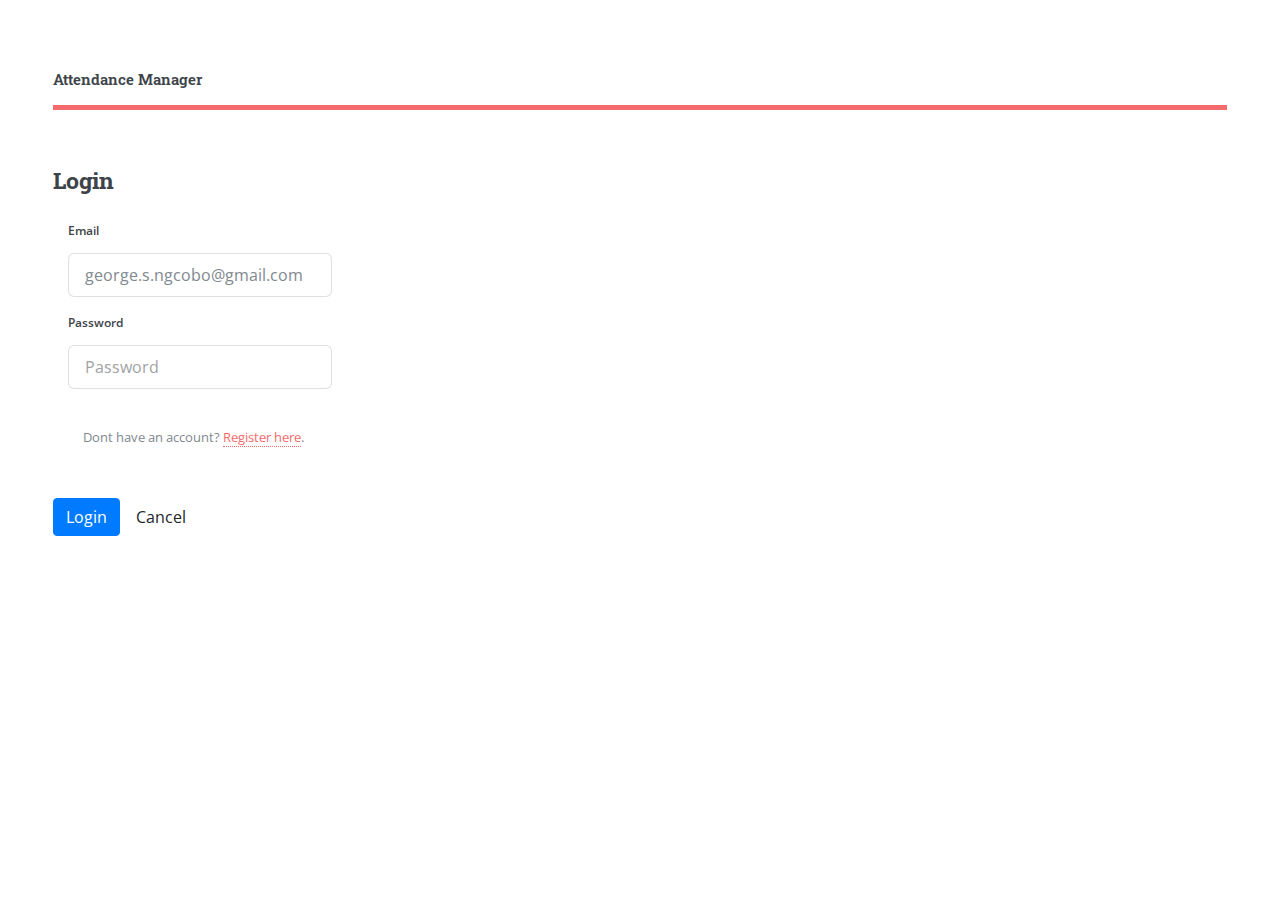
==== commit feaa9bf3: "adding stuff" ====
--- a/Client/AttendanceManger/index.html
+++ b/Client/AttendanceManger/index.html
@@ -1,151 +1,193 @@
 <html>
-<head>
+  <head>
     <title>Attendance main page</title>
     <meta charset="utf-8" />
-    <meta name="viewport" content="width=device-width, initial-scale=1, user-scalable=no" />
+    <meta
+      name="viewport"
+      content="width=device-width, initial-scale=1, user-scalable=no"
+    />
     <script src="assets/js/jquery.min.js"></script>
-    <link rel="stylesheet" href="https://stackpath.bootstrapcdn.com/bootstrap/4.3.1/css/bootstrap.min.css" integrity="sha384-ggOyR0iXCbMQv3Xipma34MD+dH/1fQ784/j6cY/iJTQUOhcWr7x9JvoRxT2MZw1T" crossorigin="anonymous">
-    <script src="https://stackpath.bootstrapcdn.com/bootstrap/4.3.1/js/bootstrap.min.js" integrity="sha384-JjSmVgyd0p3pXB1rRibZUAYoIIy6OrQ6VrjIEaFf/nJGzIxFDsf4x0xIM+B07jRM" crossorigin="anonymous"></script>
+    <link
+      rel="stylesheet"
+      href="https://stackpath.bootstrapcdn.com/bootstrap/4.3.1/css/bootstrap.min.css"
+      integrity="sha384-ggOyR0iXCbMQv3Xipma34MD+dH/1fQ784/j6cY/iJTQUOhcWr7x9JvoRxT2MZw1T"
+      crossorigin="anonymous"
+    />
+    <script
+      src="https://stackpath.bootstrapcdn.com/bootstrap/4.3.1/js/bootstrap.min.js"
+      integrity="sha384-JjSmVgyd0p3pXB1rRibZUAYoIIy6OrQ6VrjIEaFf/nJGzIxFDsf4x0xIM+B07jRM"
+      crossorigin="anonymous"
+    ></script>
     <link rel="stylesheet" href="assets/css/main.css" />
     <script src="assets/js/skel.min.js"></script>
     <script src="assets/js/util.js"></script>
     <script src="assets/js/main.js"></script>
     <script src="assets/jquery-ui-1.12.1.custom/jquery-ui.js"></script>
-    <link rel="stylesheet" type="text/css" href="assets/DataTables/datatables.min.css" />
-    <script type="text/javascript" src="assets/DataTables/datatables.min.js"></script>
+    <link
+      rel="stylesheet"
+      type="text/css"
+      href="assets/DataTables/datatables.min.css"
+    />
+    <script
+      type="text/javascript"
+      src="assets/DataTables/datatables.min.js"
+    ></script>
     <script src="js/security_common.js"></script>
     <script src="js/sb-admin-2.js"></script>
     <script src="js/menu/endpoints.js"></script>
     <script src="js/menu/menu.js"></script>
+    <script src="js/menu/init.js"></script>
     <script src="js/index/init.js"></script>
 
-     <script >
-      function CloseTrip(){
-      
+    <script>
+      function CloseTrip() {
         var r = confirm("Are You Sure You wish to End this Trip ? ");
-            if (r == true) {
+        if (r == true) {
+        } else {
+          return false;
+        }
+      }
+    </script>
 
-            } else {
-                return false;
-            }
-      
-      }
-     </script>
-   
-   
     <!-- Loader CSS -->
     <style>
-        .loader {
-            position: fixed;
-            left: 0px;
-            top: 0px;
-            width: 100%;
-            height: 100%;
-            z-index: 9999;
-            background: url('images/loadingoriginal.gif') 50% 50% no-repeat rgb(249, 249, 249);
-            opacity: .8;
-        }
+      .loader {
+        position: fixed;
+        left: 0px;
+        top: 0px;
+        width: 100%;
+        height: 100%;
+        z-index: 9999;
+        background: url("images/loadingoriginal.gif") 50% 50% no-repeat
+          rgb(249, 249, 249);
+        opacity: 0.8;
+      }
     </style>
+  </head>
 
-</head>
-
-<body>
+  <body>
     <div class="loader"></div>
     <!-- Wrapper -->
     <div id="wrapper">
-
-        <!-- Main -->
-        <div id="main">
-            <div class="inner">
-                <!-- Header -->
-                <header id="header">
-                    <a href="index.html" class="logo"><strong>Attendance Management Application</strong></a>
-                    <ul class="icons">
-                      
-                    </ul>
-                </header>
-                <!-- Banner -->
-                <section id="banner">
-                    <div class="content">
-                        <header>
-                        </header>
-                         <div class="table-responsive-sm">
-                            <table id="RegisteredClasses" class="table table-striped">
-                                <thead>
-                                    <tr>
-                                        <th scope="col">Class Name</th>
-                                        <th scope="col">Grade</th>
-                                        <th scope="col">Mark Register</th>
-                                    </tr>
-                                    </thead>
-                                    <tbody>
-                                </tbody>
-                            </table>
-                        </div>
-                    </div>
-                </section>
+      <!-- Main -->
+      <div id="main">
+        <div class="inner">
+          <!-- Header -->
+          <header id="header">
+            <a href="index.html" class="logo"
+              ><strong>Attendance Management Application</strong></a
+            >
+            <ul class="icons"></ul>
+          </header>
+          <!-- Banner -->
+          <section id="banner">
+            <div class="content">
+              <header>
+                <h2>Mark Attendance Register by class</h2>
+              </header>
+              <div class="table-responsive-sm">
+                <table id="RegisteredClasses" class="table table-striped">
+                  <thead>
+                    <tr>
+                      <th scope="col">Class Name</th>
+                      <th scope="col">Grade</th>
+                      <th scope="col">Mark Register</th>
+                    </tr>
+                  </thead>
+                  <tbody></tbody>
+                </table>
+              </div>
             </div>
+          </section>
         </div>
-        <!-- Sidebar -->
-        <div id="sidebar">
-            <div class="inner">
-                <!-- Search -->
-                <section id="search" class="alt">
-                    <form method="post" action="#">
-                        <input type="text" name="query" id="query" placeholder="Search" />
-                    </form>
-                </section>
-                <!-- Menu -->
-                <nav id="menu">
-
-                </nav>
-                <!-- Footer -->
-                <footer id="footer">
-                    <p class="copyright">&copy;</p>
-                </footer>
-            </div>
+      </div>
+      <!-- Sidebar -->
+      <div id="sidebar">
+        <div class="inner">
+          <!-- Search -->
+          <section id="search" class="alt">
+            <form method="post" action="#">
+              <input type="text" name="query" id="query" placeholder="Search" />
+            </form>
+          </section>
+          <!-- Menu -->
+          <nav id="menu"></nav>
+          <!-- Footer -->
+          <footer id="footer">
+            <p class="copyright">&copy;</p>
+          </footer>
         </div>
+      </div>
     </div>
 
-      <div class="modal fade" role="dialog" id="AttendanceModal" style="display: none;">
-        <div class="modal-dialog modal-lg" style="overflow-y: scroll; max-height:95%;  margin-top: 50px; margin-bottom:10px;">
-            <div class="modal-content">
-                <div class="modal-header">
-                    <button type="button" class="btn btn-danger" data-dismiss="modal" aria-hidden="true">&times;</button>
-                    <h3 >Mark Register</h3>
-                </div>
-                <div class="modal-body">
-                    <form id="MarkRegistrationFrom" class="form-horizontal" enctype="multipart/form-data" name="MarkRegistrationFrom">
-                        <div class="table-responsive-sm">
-                            <table id="MarkRegisterFrom" class="table table-striped">
-                                <thead>
-                                    <tr>
-                                        <th scope="col">Class Name</th>
-                                        <th scope="col">Grade</th>
-                                        <th scope="col">Student</th>
-                                        <th scope="col">Id Number</th>
-                                        <th scope="col">Teacher</th>
-                                        <th scope="col">Attendance</th>
-                                    </tr>
-                                    </thead>
-                                    <tbody>
-                                </tbody>
-                            </table>
-                        </div>
-                       <div class="modal-footer">
-                    <button type="submit" id="UpdateProduct" class="btn btn-success">Save Register</button>
-                    <button type="button"  id="cancel"  class="btn btn-info" data-dismiss="modal">Cancel</button>
-                </div>
-                </form>
-                </div>
-                
-            </div>
+    <div
+      class="modal fade"
+      role="dialog"
+      id="AttendanceModal"
+      style="display: none"
+    >
+      <div
+        class="modal-dialog modal-lg"
+        style="max-height: 95%; margin-top: 50px; margin-bottom: 10px"
+      >
+        <div class="modal-content">
+          <div class="modal-header">
+            <button
+              type="button"
+              class="btn btn-danger"
+              data-dismiss="modal"
+              aria-hidden="true"
+            >
+              &times;
+            </button>
+            <h3>Mark Register</h3>
+          </div>
+          <div class="modal-body">
+            <form
+              id="MarkRegistrationFrom"
+              class="form-horizontal"
+              enctype="multipart/form-data"
+              name="MarkRegistrationFrom"
+            >
+              <div class="table-responsive-sm">
+                <table id="MarkRegisterFrom" class="table table-striped">
+                  <thead>
+                    <tr>
+                      <th scope="col">Class Name</th>
+                      <th scope="col">Grade</th>
+                      <th scope="col">Student</th>
+                      <th scope="col">Id Number</th>
+                      <th scope="col">Teacher</th>
+                      <th scope="col">Present</th>
+                    </tr>
+                  </thead>
+                  <tbody></tbody>
+                </table>
+              </div>
+              <div class="modal-footer">
+                <button
+                  type="submit"
+                  id="UpdateRegister"
+                  class="btn btn-success"
+                >
+                  Save Register
+                </button>
+                <button
+                  type="button"
+                  id="cancel"
+                  class="btn btn-info"
+                  data-dismiss="modal"
+                >
+                  Cancel
+                </button>
+              </div>
+            </form>
+          </div>
         </div>
+      </div>
     </div>
-
-</body>
-
+  </body>
 </html>
 <script src="js/index/deleteproduct.js"></script>
 <script src="js/index/editproduct.js"></script>
-<script src="js/index/markregister.js"></script>+<script src="js/index/markregister.js"></script>
